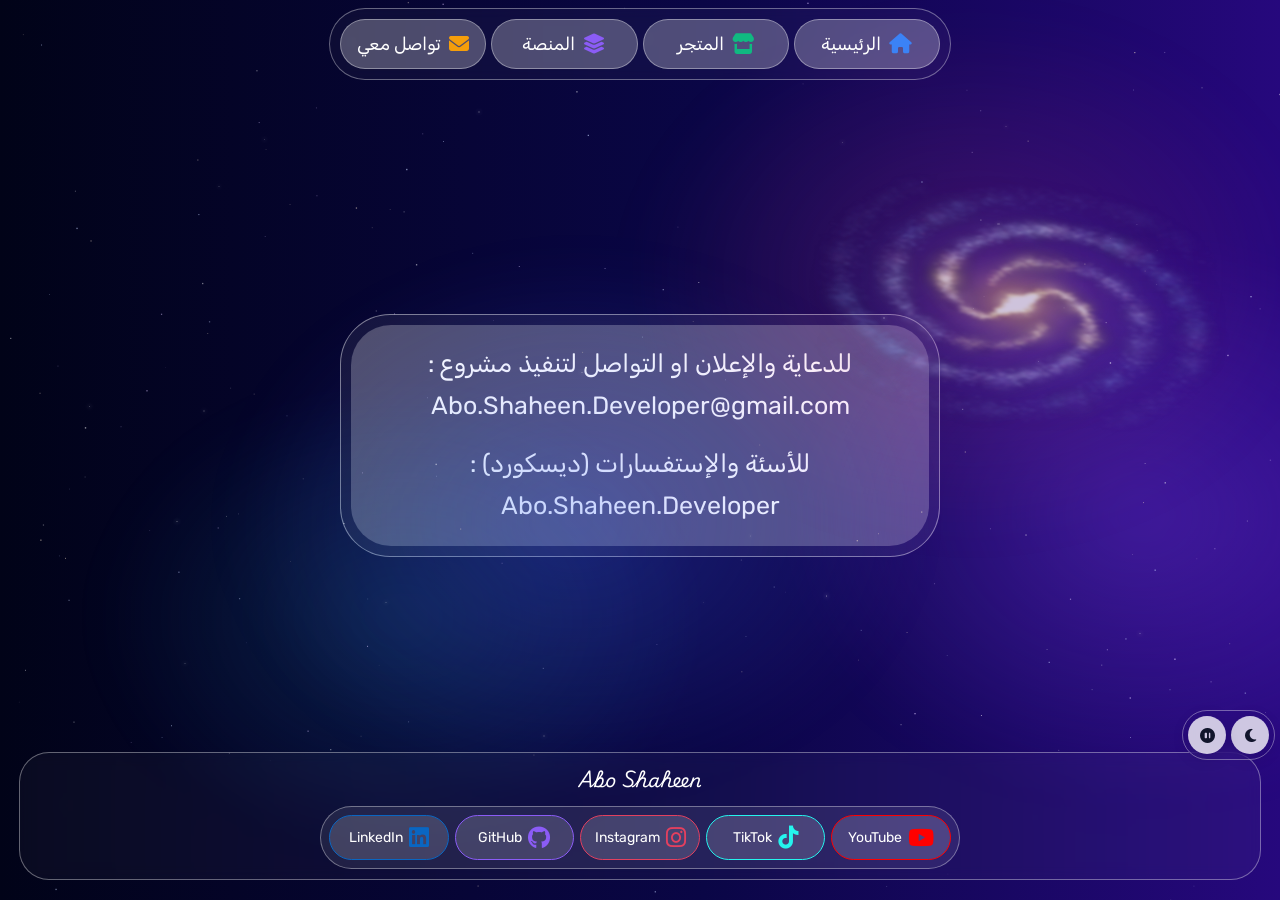
==== contact.html @ 3ba44a8e "Add files via upload" ====
<!DOCTYPE html>
<html lang="ar" dir="rtl">

<head>
    <meta charset="UTF-8">
    <meta name="viewport" content="width=device-width, initial-scale=1">
    <title>تواصل معي | Abo Shaheen</title>
    <meta name="description" content="تواصل مع Abo Shaheen مطور واجهات أمامية للمواقع الإلكترونية.">
    <meta name="theme-color" content="#000633">
    <link rel="icon" type="image/png" href="img/logo.png">

    <link rel="preconnect" href="https://fonts.googleapis.com">
    <link rel="preconnect" href="https://fonts.gstatic.com" crossorigin>
    <link rel="stylesheet"
        href="https://fonts.googleapis.com/css2?family=Playwrite+DK+Loopet:wght@100..400&family=Rubik:wght@300..900&display=swap">
    <link rel="stylesheet" href="https://cdnjs.cloudflare.com/ajax/libs/font-awesome/6.5.1/css/all.min.css">

    <link rel="stylesheet" href="style.css">
</head>

<body>
    <!-- ===== خلفية الفضاء: سُدم + غبار نجوم + مجرة درب التبانة (بيرسمهم script.js) ===== -->
    <div class="cosmos" aria-hidden="true">
        <div class="cosmos__nebulae"></div>
        <canvas class="cosmos__dust"></canvas>
        <div class="cosmos__body cosmos__body--galaxy"><div class="cosmos__tilt"><canvas class="cosmos__canvas"></canvas></div></div>
    </div>

    <!-- ===== النجوم (بيولّدها script.js) ===== -->
    <div class="stars" aria-hidden="true"></div>

    <!-- ===== الهيدر (نفس هيدر الرئيسية) ===== -->
    <header class="site-header">
        <button class="site-header__button site-header__button--home" type="button" data-nav="home"><i class="site-header__icon fa-solid fa-house" aria-hidden="true"></i><span class="site-header__label">الرئيسية</span></button>
        <button class="site-header__button site-header__button--store" type="button" data-nav="store"><i class="site-header__icon fa-solid fa-store" aria-hidden="true"></i><span class="site-header__label">المتجر</span></button>
        <button class="site-header__button site-header__button--platform" type="button" data-nav="platform"><i class="site-header__icon fa-solid fa-layer-group" aria-hidden="true"></i><span class="site-header__label">المنصة</span></button>
        <button class="site-header__button site-header__button--contact" type="button" data-nav="contact"><i class="site-header__icon fa-solid fa-envelope" aria-hidden="true"></i><span class="site-header__label">تواصل معي</span></button>
    </header>

    <!-- ===== المحتوى (فاضي حاليًا) ===== -->
    <main class="site-main site-main--contact">
        <div class="glass">
            <div class="card">
                <p>للدعاية والإعلان او التواصل لتنفيذ مشروع : Abo.Shaheen.Developer@gmail.com</p>
                <p> للأسئة والإستفسارات (ديسكورد) : Abo.Shaheen.Developer</p>
            </div>
        </div>
    </main>

    <!-- ===== الفوتر (نفس فوتر الرئيسية) - ثابت في آخر الصفحة، وبيظهر مع الهيدر في نفس اللحظة ===== -->
    <footer class="site-footer site-footer--fixed">
        <h3 class="site-footer__title">Abo Shaheen</h3>
        <div class="social-bar">
            <button class="social-bar__button social-bar__button--youtube" type="button" data-social="youtube"><i class="social-bar__icon fa-brands fa-youtube" aria-hidden="true"></i><span class="social-bar__label">YouTube</span></button>
            <button class="social-bar__button social-bar__button--tiktok" type="button" data-social="tiktok"><i class="social-bar__icon fa-brands fa-tiktok" aria-hidden="true"></i><span class="social-bar__label">TikTok</span></button>
            <button class="social-bar__button social-bar__button--instagram" type="button" data-social="instagram"><i class="social-bar__icon fa-brands fa-instagram" aria-hidden="true"></i><span class="social-bar__label">Instagram</span></button>
            <button class="social-bar__button social-bar__button--github" type="button" data-social="github"><i class="social-bar__icon fa-brands fa-github" aria-hidden="true"></i><span class="social-bar__label">GitHub</span></button>
            <button class="social-bar__button social-bar__button--linkedin" type="button" data-social="linkedin"><i class="social-bar__icon fa-brands fa-linkedin" aria-hidden="true"></i><span class="social-bar__label">LinkedIn</span></button>
        </div>
    </footer>

    <!-- أزرار تبديل الثيم + إيقاف/تشغيل التأثيرات (نفس الرئيسية) -->
    <div class="floating-toolbar floating-toolbar--contact">
        <button class="floating-toolbar__button floating-toolbar__button--theme" type="button" aria-label="تفعيل الوضع الداكن" title="تبديل الوضع" data-action="toggle-theme"><i class="fa-solid fa-moon" aria-hidden="true"></i></button>
        <button class="floating-toolbar__button floating-toolbar__button--effects" type="button" aria-label="إيقاف التأثيرات" aria-pressed="false" title="إيقاف التأثيرات" data-action="toggle-effects"><i class="fa-solid fa-circle-pause" aria-hidden="true"></i></button>
    </div>

    <script src="script.js" defer></script>
</body>

</html>
---- style.css ----
/* ==========================================================================
    - ملف التنسيق الرئيسي (للصفحة الرئيسية وصفحة التواصل)
   الفهرس:
   1) المتغيرات          2) الأساسيات           3) الهيدر
   4) البطاقة التعريفية (Hero) + أيقونات التقنيات
   5) الأقسام (المشاريع / الخدمات / المهارات) + سلايدر المشاريع
   6) الفوتر             7) الأزرار العائمة      8) النجوم
   9) الثيم الداكن       10) ظهور العناصر عند السكرول
   11) الحركات (Keyframes)   12) تقليل الحركة    13) التجاوب (Media Queries)
   ملاحظة: كل سطر عليه كومنت يشرحه، وفي الـ media queries الكومنت بيذكر المقاس.
   ========================================================================== */


/* ==========================================================================
   1) المتغيرات
   ========================================================================== */
:root {
    --intro-delay: .5s;                                  /* تأخير بداية كل أنيميشن الدخول عند فتح الصفحة (كل المقاسات) */
    --theme-duration: .95s;                              /* مدة تحول الثيم بين الفاتح والداكن (كل المقاسات) */

    --unit: max(.3px, min(calc((100vw - 32px) * .00167), calc((100svh - 340px) * .00168), .92px)); /* وحدة التناسب: بتتحسب من عرض وارتفاع الشاشة معًا فيظهر الهيرو كله دايمًا (موبايل / تابلت بالطول) */
    --hero-text-width: clamp(260px, 36vw, 420px);        /* عرض عمود الاسم والوصف في الهيرو */

    --font-body: "Rubik", sans-serif;                    /* خط النصوص العامة */
    --font-brand: "Playwrite DK Loopet", cursive;        /* خط الاسم / الشعار */

    --glass-bg: rgba(255, 255, 255, .034);               /* خلفية الزجاج الشفافة */
    --glass-border: 1px solid rgba(255, 255, 255, .363); /* حدود الزجاج */
    --glass-blur: blur(7px);                             /* تغبيش خلفية الزجاج */

    --surface-card: rgba(255, 255, 255, .616);           /* لون البطاقات الفاتحة داخل الأقسام */
    --surface-panel: rgba(255, 255, 255, .555);          /* لون لوحة المهارات والعناوين */

    --section-glow: 0 100px 1000000px rgb(1, 90, 255);   /* توهج أزرق خلف لوحة المهارات */
    --gradient-button: linear-gradient(to left, blue, rgb(0, 153, 255)); /* تدرج أزرار الزيارة والأسهم */
    --ease-out: cubic-bezier(.22, 1, .36, 1);            /* منحنى حركة ناعم في آخره */

    --section-width: 85%;                                /* عرض كل قسم (مشاريع / خدمات + مهارات) من عرض المحتوى */
    --section-gap: 120px;                                /* المسافة الرأسية بين الأقسام (بتسيب مكان لعنوان القسم العائم) */
    --row-gap: 24px;                                     /* المسافة الأفقية القريبة بين الخدمات والمهارات على الشاشات العريضة */
}


/* ==========================================================================
   2) الأساسيات
   ========================================================================== */

/* ضبط الصندوق لكل العناصر */
*,
*::before,
*::after {
    box-sizing: border-box;                              /* العرض يشمل الحشو والحدود */
}

/* عنصر الصفحة الأساسي: خلفية + إخفاء شريط التمرير */
html {
    overflow-x: hidden;                                  /* منع السكرول الأفقي للصفحة كلها */
    scrollbar-width: none;                               /* إخفاء شريط التمرير في Firefox */
    -ms-overflow-style: none;                            /* إخفاء شريط التمرير في Edge القديم */
    position: relative;                                  /* مرجع لطبقات الخلفية */
    isolation: isolate;                                  /* عزل الطبقات عشان الخلفية تفضل تحت المحتوى */
    background: #000633;                                 /* لون احتياطي لحد ما التدرج يتحمل */
    color: white;                                        /* لون النص الافتراضي */
}

/* إخفاء شريط التمرير في Chrome / Safari / Edge */
html::-webkit-scrollbar {
    display: none;                                       /* إخفاء الشريط */
    width: 0;                                            /* عرض صفر */
    height: 0;                                           /* ارتفاع صفر */
}

/* طبقتان للخلفية حتى يتغير التدرج نفسه بسلاسة عند تبديل الثيم */
html::before,
html::after {
    content: "";                                         /* لازم عشان العنصر الوهمي يظهر */
    position: fixed;                                     /* ثابتة مع الشاشة */
    inset: 0;                                            /* تغطي الشاشة كلها */
    z-index: -1;                                         /* خلف كل المحتوى */
    pointer-events: none;                                /* ما تمنعش الضغط على اللي فوقها */
    transition: opacity var(--theme-duration) ease;      /* تبديل ناعم بين الخلفيتين */
}

/* خلفية الثيم الفاتح (الأزرق) */
html::before {
    background: linear-gradient(to right, rgb(1, 3, 24), rgb(10, 6, 70) 55%, rgb(38, 8, 125)); /* تدرج فضاء عميق */
    opacity: 1;                                          /* ظاهرة في الثيم الفاتح */
}

/* خلفية الثيم الداكن */
html::after {
    background: linear-gradient(to right, #050713, #11152c 55%, #17102e); /* تدرج داكن */
    opacity: 0;                                          /* مخفية في الثيم الفاتح */
}

/* الجسم: عمود طويل بحيث الفوتر ينزل لآخر الصفحة */
body {
    display: flex;                                       /* ترتيب مرن */
    flex-direction: column;                              /* العناصر تحت بعض */
    min-height: 100vh;                                   /* أقل ارتفاع = الشاشة (احتياطي للمتصفحات القديمة) */
    min-height: 100svh;                                  /* ارتفاع الشاشة الصغير الثابت على الموبايل */
    margin: 0;                                           /* إلغاء الهامش الافتراضي */
    font-family: var(--font-body);                       /* خط النصوص */
}

/* الأزرار ترث خط الصفحة */
button {
    font-family: inherit;                                /* نفس خط الصفحة */
}

/* الصور ما تتعداش عرض حاويتها */
img {
    max-width: 100%;                                     /* ما تزيدش عن عرض الحاوية */
    height: auto;                                        /* الحفاظ على النسبة */
}

/* المحتوى الرئيسي: بيدفع الفوتر لآخر الصفحة */
.site-main {
    flex: 1 0 auto;                                      /* ياخد المساحة الفاضية ولا ينكمش */
}


/* ==========================================================================
   3) الهيدر
   ========================================================================== */

/* الحاوية الزجاجية الثابتة أعلى الصفحة */
.site-header {
    position: fixed;                                     /* ثابت أعلى الشاشة */
    inset-block-start: 8px;                              /* مسافة 8px من الحافة العلوية */
    inset-inline: 0;                                     /* ممتد أفقيًا عشان margin:auto يوسّطه */
    z-index: 9999;                                       /* فوق كل العناصر */
    width: min(97%, 622px);                              /* موبايل: 97% من العرض، وأقصى عرض 622px */
    height: 64px;                                        /* موبايل (الأساس): ارتفاع 64px */
    margin-inline: auto;                                 /* توسيط أفقي */
    padding: 8px;                                        /* موبايل: حشو 8px */
    display: grid;                                       /* شبكة للأزرار */
    grid-template-columns: repeat(4, 1fr);               /* 4 أزرار بنفس العرض */
    gap: 4px;                                            /* موبايل: مسافة 4px بين الأزرار */
    background: var(--glass-bg);                         /* خلفية زجاجية */
    border: var(--glass-border);                         /* حدود زجاجية */
    backdrop-filter: var(--glass-blur);                  /* تغبيش اللي ورا الهيدر */
    border-radius: 70px;                                 /* حواف دائرية بالكامل */
    animation: header-slide-down .8s var(--ease-out) var(--intro-delay) both; /* ينزل من فوق عند فتح الصفحة */
}

/* زر الهيدر (أيقونة + نص) */
.site-header__button {
    --accent: #888;                                      /* لون الزر الافتراضي (كل زر بيغيّره تحت) */
    position: relative;                                  /* مرجع لتعبئة اللون */
    display: inline-flex;                                /* ترتيب مرن */
    flex-direction: column;                              /* موبايل (الأساس): الأيقونة فوق النص */
    align-items: center;                                 /* توسيط أفقي */
    justify-content: center;                             /* توسيط رأسي */
    gap: 1px;                                            /* موبايل: مسافة 1px بين الأيقونة والنص */
    min-width: 0;                                        /* يسمح بالانكماش داخل الشبكة */
    margin: 0;                                           /* بدون هامش */
    padding: 3px 2px;                                    /* موبايل: حشو صغير */
    font-size: 11px;                                     /* موبايل: خط 11px */
    color: white;                                        /* لون النص */
    background: rgba(255, 255, 255, .26);                /* خلفية الزر */
    border: 1px solid rgba(255, 255, 255, .363);         /* حدود الزر */
    border-radius: 22px;                                 /* موبايل: حواف 22px */
    cursor: pointer;                                     /* مؤشر اليد */
    overflow: hidden;                                    /* قص تعبئة اللون داخل الزر */
    z-index: 0;                                          /* طبقة محلية للتعبئة */
    transition: transform .3s ease, box-shadow .3s ease, color .3s ease; /* حركة الهوفر */
    animation: button-slide-down .8s var(--ease-out) backwards; /* ينزل بعد الهيدر (backwards عشان الهوفر يشتغل بعد الانتهاء) */
}

/* ألوان أزرار الهيدر */
.site-header__button--home { --accent: #3b82f6; }        /* الرئيسية: أزرق */
.site-header__button--store { --accent: #10b981; }       /* المتجر: أخضر */
.site-header__button--platform { --accent: #8b5cf6; }    /* المنصة: بنفسجي */
.site-header__button--contact { --accent: #f59e0b; }     /* تواصل معي: برتقالي */

/* تعبئة اللون من فوق لتحت عند الهوفر */
.site-header__button::before {
    content: "";                                         /* عنصر وهمي للتعبئة */
    position: absolute;                                  /* فوق الزر */
    inset: 0;                                            /* يغطي الزر كله */
    background: var(--accent);                           /* لون الزر */
    transform: translateY(-101%);                        /* مخفي فوق الزر */
    transition: transform .35s ease;                     /* نزول ناعم */
    z-index: -1;                                         /* خلف النص والأيقونة */
}

/* أيقونة زر الهيدر */
.site-header__icon {
    font-size: 16px;                                     /* موبايل: أيقونة 16px */
    color: var(--accent);                                /* بلون الزر */
    transition: transform .4s cubic-bezier(.34, 1.56, .64, 1), color .3s ease; /* ارتداد خفيف عند الهوفر */
}

/* الهوفر: الزر ينزل شوية ويتلون */
.site-header__button:hover {
    transform: translateY(3px);                          /* ينزل 3px */
    color: #fff;                                         /* نص أبيض */
    box-shadow: 0 6px 18px color-mix(in srgb, var(--accent) 50%, transparent); /* ظل بلون الزر */
}

/* الهوفر: التعبئة تنزل لمكانها */
.site-header__button:hover::before {
    transform: translateY(0);                            /* التعبئة تغطي الزر */
}

/* الهوفر: الأيقونة تكبر وتلف */
.site-header__button:hover .site-header__icon {
    color: #fff;                                         /* أيقونة بيضاء */
    transform: scale(1.25) rotate(12deg);                /* تكبير + دوران خفيف */
}

/* الضغط على الزر */
.site-header__button:active {
    transform: translateY(1px) scale(.97);               /* انضغاط بسيط */
}

/* نزول الأزرار بالتتابع بعد الهيدر */
.site-header__button:nth-child(1) { animation-delay: calc(var(--intro-delay) + .25s); } /* الزر الأول */
.site-header__button:nth-child(2) { animation-delay: calc(var(--intro-delay) + .33s); } /* الزر التاني */
.site-header__button:nth-child(3) { animation-delay: calc(var(--intro-delay) + .41s); } /* الزر التالت */
.site-header__button:nth-child(4) { animation-delay: calc(var(--intro-delay) + .49s); } /* الزر الرابع */


/* ==========================================================================
   4) البطاقة التعريفية (Hero)
   ========================================================================== */

/* الحاوية: الصورة فوق والاسم والوصف تحتها (موبايل وتابلت بالطول) */
.hero {
    /* قيم التقدّم مع السكرول (0 → 1) بيحدّثها script.js */
    --subtitle-progress: 0;                              /* اختفاء الوصف */
    --title-progress: 0;                                 /* اختفاء العنوان */
    --portrait-progress: 0;                              /* اختفاء الدائرة والصورة */
    --icons-retract: 0;                                  /* رجوع الأيقونات للدائرة */
    --icons-fade: 0;                                     /* اختفاء الأيقونات */

    position: sticky;                                    /* الهيرو يفضل ثابت والمحتوى يطلع فوقه */
    top: 0;                                              /* ثابت عند أعلى الشاشة */
    z-index: 1;                                          /* تحت المحتوى (z-index:2) */
    pointer-events: none;                                /* ما يمنعش الضغط على اللي فوقه */

    display: flex;                                       /* ترتيب مرن */
    flex-direction: column;                              /* موبايل: العناصر تحت بعض */
    align-items: center;                                 /* توسيط أفقي */
    justify-content: start;                              /* البداية من فوق */
    min-height: 100vh;                                   /* ارتفاع الشاشة كاملًا (احتياطي) */
    min-height: 100svh;                                  /* ارتفاع الشاشة الثابت على الموبايل */
    overflow-x: clip;                                    /* الهالة الواسعة ما تعملش سكرول أفقي */
    padding: calc(92px + 135 * var(--unit)) 16px 16px;   /* فوق: مكان الهيدر + مكان طلوع الأيقونات فوق الدائرة */
    text-align: center;                                  /* موبايل: النص في المنتصف */
}

/* الدائرة اللي فيها الشخص */
.hero__portrait {
    order: 1;                                            /* موبايل: الدائرة أول عنصر */
    position: relative;                                  /* مرجع للأيقونات والهالة */
    display: grid;                                       /* شبكة لتثبيت الصورة في الأسفل */
    justify-content: start;                              /* محاذاة أفقية */
    align-content: end;                                  /* الصورة ملزوقة في أسفل الدائرة */
    box-sizing: content-box;                             /* عشان قطر الدائرة = المقاس المحسوب بالضبط */
    width: calc(450 * var(--unit));                      /* قطر الدائرة بوحدة التناسب */
    height: calc(450 * var(--unit));                     /* نفس العرض = دائرة */
    margin: 0 auto 36px;                                 /* موبايل: توسيط + 36px تحتها */
    border: 5px solid transparent;                       /* مكان الحدود (شكلها مرسوم في ::after عشان تتضبب لوحدها) */
    border-radius: 50%;                                  /* شكل دائري */
    opacity: 0;                                          /* مخفية قبل أنيميشن الدخول */
    animation: portrait-rise 1s calc(1s + var(--intro-delay)) forwards; /* تظهر وتطلع لفوق */
    transform-origin: 50% 55%;                           /* مركز التصغير مع السكرول */
    scale: calc(1 - .5 * var(--portrait-progress));      /* تصغر مع السكرول */
    --portrait-fx: blur(calc(var(--portrait-progress) * 16px)) opacity(calc(1 - var(--portrait-progress))); /* تتبلور وتختفي مع السكرول (بتتطبق على اللي جواها واحد واحد مش على الدائرة نفسها، عشان زجاج الدائرة يشوف المجرة اللي وراها) */
    will-change: scale;                                  /* تحسين الأداء للحركة */
}

/* زجاج الدائرة (الخلفية + الحدود): بيغبّش اللي وراه (المجرة والسدم والنجوم) والصورة والأيقونات تفضل واضحة */
.hero__portrait::after {
    --circle-blur: 14px;                                 /* درجة تغبيش اللي ورا الدائرة: زوّدها أو قلّلها من هنا */
    content: "";                                         /* عنصر وهمي للدائرة */
    position: absolute;                                  /* داخل الدائرة */
    inset: -5px;                                         /* يغطي مكان الحدود بالظبط */
    z-index: -1;                                         /* خلف الصورة والأيقونات والهالة */
    box-sizing: border-box;                              /* الحدود جوه المقاس */
    border: 5px solid rgba(255, 255, 255, .288);         /* حدود الدائرة */
    border-radius: 50%;                                  /* شكل دائري */
    background: rgba(255, 255, 255, .103);               /* لون الدائرة الشفاف */
    -webkit-backdrop-filter: blur(var(--circle-blur));   /* تغبيش اللي ورا الدائرة (سفاري) */
    backdrop-filter: blur(var(--circle-blur));           /* تغبيش اللي ورا الدائرة */
    opacity: calc(1 - var(--portrait-progress));         /* تختفي مع السكرول */
    pointer-events: none;                                /* ما تمنعش الضغط */
}

/* هالة بيضاء ناعمة منبعثة من خلف الشخصية */
.hero__portrait::before {
    content: "";                                         /* عنصر وهمي للهالة */
    position: absolute;                                  /* داخل الدائرة */
    left: 50%;                                           /* منتصف أفقي */
    top: 46%;                                            /* أعلى شوية من المنتصف */
    z-index: 0;                                          /* خلف الصورة */
    width: 260%;                                         /* هالة أكبر من الدائرة بكتير */
    aspect-ratio: 1;                                     /* مربع = دائرة بعد الـ radius */
    translate: -50% -50%;                                /* توسيط تام */
    border-radius: 50%;                                  /* شكل دائري */
    pointer-events: none;                                /* ما تمنعش الضغط */
    background: radial-gradient(closest-side,
        rgba(255, 255, 255, .34) 0%,
        rgba(255, 255, 255, .26) 18%,
        rgba(255, 255, 255, .16) 38%,
        rgba(255, 255, 255, .08) 58%,
        rgba(255, 255, 255, .03) 78%,
        rgba(255, 255, 255, 0) 100%);                    /* تدرج إشعاعي بيتلاشى للأطراف */
    opacity: 0;                                          /* مخفية قبل الدخول */
    animation:
        glow-in 1.4s calc(1s + var(--intro-delay)) ease forwards,
        glow-pulse 6s ease-in-out calc(2.4s + var(--intro-delay)) infinite alternate; /* ظهور ثم نبض مستمر */
    filter: opacity(calc(1 - var(--portrait-progress))); /* تختفي مع السكرول */
}

/* نسخة بيضاء مبلورة من الشخصية: توهج يتبع حدود الجسم */
.hero__glow {
    position: absolute;                                  /* فوق الدائرة */
    left: 50%;                                           /* منتصف أفقي */
    bottom: 0;                                           /* ملزوقة في أسفل الدائرة */
    z-index: 1;                                          /* تحت الصورة الأصلية */
    width: calc(450 * var(--unit));                      /* نفس عرض الصورة */
    margin-left: calc(-225 * var(--unit));               /* نص العرض لتوسيطها */
    border-radius: 0 0 calc(270 * var(--unit)) calc(270 * var(--unit)); /* حواف سفلية دائرية */
    pointer-events: none;                                /* ما تمنعش الضغط */
    filter: brightness(0) invert(1) blur(calc(46 * var(--unit))) var(--portrait-fx); /* أبيض + تغبيش + تبلور واختفاء مع السكرول */
    --glow-opacity: .3;                                  /* الشفافية النهائية للتوهج */
    opacity: 0;                                          /* مخفية قبل الدخول */
    animation: glow-in 1.4s calc(1s + var(--intro-delay)) ease forwards; /* تظهر بنعومة */
    transform-origin: 50% 100%;                          /* التصغير من أسفل */
    scale: calc(1 - .12 * var(--portrait-progress));     /* تصغر مع السكرول */
    translate: 0 calc(var(--portrait-progress) * 18 * var(--unit)); /* تنزل جوه الدائرة مع السكرول */
}

/* صورة الشخص */
.hero__photo {
    position: relative;                                  /* فوق التوهج */
    z-index: 2;                                          /* أعلى طبقة داخل الدائرة */
    width: calc(450 * var(--unit));                      /* عرض الصورة بوحدة التناسب */
    border-radius: 0 0 calc(270 * var(--unit)) calc(270 * var(--unit)); /* حواف سفلية دائرية */
    opacity: 0;                                          /* مخفية قبل الدخول */
    animation: fade-in 1s calc(1s + var(--intro-delay)) forwards; /* تظهر بنعومة */
    transform-origin: 50% 100%;                          /* التصغير من أسفل */
    scale: calc(1 - .12 * var(--portrait-progress));     /* تصغر مع السكرول */
    translate: 0 calc(var(--portrait-progress) * 18 * var(--unit)); /* تغوص جوه الدائرة */
    filter: blur(calc(var(--portrait-progress) * 6px)) var(--portrait-fx); /* تتبلور وتختفي مع السكرول */
    will-change: scale, translate, filter;               /* تحسين الأداء للحركة */
}

/* اسم المطور */
.hero__title {
    --slide-from: 60px;                                  /* مسافة الدخول الجانبي */
    order: 2;                                            /* موبايل: تحت الدائرة */
    position: relative;                                  /* عشان right / top يشتغلوا */
    right: 0;                                            /* بدون إزاحة (الإزاحة في الشاشات العريضة) */
    z-index: 3;                                          /* فوق الدائرة */
    margin: 0 0 8px;                                     /* موبايل: 8px تحته */
    font-family: var(--font-brand);                      /* خط الشعار */
    font-size: clamp(24px, 6vw, 40px);                   /* موبايل: حجم مرن من 24 لـ 40px */
    line-height: 1.25;                                   /* ارتفاع السطر */
    opacity: 0;                                          /* مخفي قبل الدخول */
    animation: slide-in .7s calc(1s + var(--intro-delay)) forwards; /* يدخل من الجنب */
    padding-bottom: 40px;                                /* مسافة تحت الاسم قبل الوصف */
    transform-origin: 50% 50%;                           /* مركز التصغير */
    scale: calc(1 - .45 * var(--title-progress));        /* يصغر مع السكرول */
    filter: blur(calc(var(--title-progress) * 10px)) opacity(calc(1 - var(--title-progress))); /* يتبلور ويختفي */
    will-change: scale, filter;                          /* تحسين الأداء للحركة */
}

/* الوصف تحت الاسم */
.hero__subtitle {
    --slide-from: 100px;                                 /* مسافة الدخول الجانبي */
    order: 3;                                            /* موبايل: آخر عنصر */
    position: relative;                                  /* عشان right / top يشتغلوا */
    right: 0;                                            /* بدون إزاحة (الإزاحة في الشاشات العريضة) */
    z-index: 3;                                          /* فوق الدائرة */
    max-width: 100%;                                     /* ما يتعداش عرض الشاشة */
    margin: 0;                                           /* بدون هامش */
    font-size: clamp(14px, 3.8vw, 22px);                 /* موبايل: حجم مرن من 14 لـ 22px */
    font-weight: 700;                                    /* خط عريض */
    line-height: 1.6;                                    /* ارتفاع السطر */
    text-wrap: balance;                                  /* توزيع متوازن للأسطر */
    opacity: 0;                                          /* مخفي قبل الدخول */
    animation: slide-in .7s calc(1.1s + var(--intro-delay)) forwards; /* يدخل من الجنب */
    transform-origin: 50% 50%;                           /* مركز التصغير */
    scale: calc(1 - .45 * var(--subtitle-progress));     /* يصغر مع السكرول */
    filter: blur(calc(var(--subtitle-progress) * 10px)) opacity(calc(1 - var(--subtitle-progress))); /* يتبلور ويختفي */
    will-change: scale, filter;                          /* تحسين الأداء للحركة */
}

/* بعد ما الهيرو يختفي تمامًا: نوقف رسمه */
.hero.is-gone {
    visibility: hidden;                                  /* إخفاء كامل لتوفير الأداء */
}


/* ---------- أيقونات التقنيات العائمة حول الشخص ---------- */

/* قائمة الأيقونات */
.tech-icons {
    position: absolute;                                  /* بنفس مساحة الدائرة (الأيقونات بتتوضع بالنسبة لها) */
    inset: 0;                                            /* يغطي الدائرة بالظبط */
    z-index: 2;                                          /* نفس ترتيب الأيقونات قبل كده */
    margin: 0;                                           /* بدون هامش */
    padding: 0;                                          /* بدون حشو */
    list-style: none;                                    /* إخفاء النقاط */
    filter: var(--portrait-fx);                          /* تتبلور وتختفي مع السكرول */
}

/* الأيقونة الواحدة (مواضعها الخاصة في الكلاسات الملونة تحت) */
.tech-icon {
    --entrance-duration: 2.6s;                           /* مدة الظهور (بطيئة) */
    --entrance-delay: calc(1.3s + var(--intro-delay));   /* بداية الظهور: نفس الوقت للكل */
    position: absolute;                                  /* داخل الدائرة */
    left: 50%;                                           /* تبدأ من المنتصف */
    top: 50%;                                            /* تبدأ من المنتصف */
    z-index: 2;                                          /* فوق الدائرة */
    width: calc(var(--size) * var(--unit));              /* عرض الأيقونة بوحدة التناسب */
    height: calc(var(--size) * var(--unit));             /* ارتفاع الأيقونة بوحدة التناسب */
    margin: calc(var(--size) * var(--unit) / -2) 0 0 calc(var(--size) * var(--unit) / -2); /* توسيط تام على المنتصف */
    opacity: 0;                                          /* مخفية قبل الدخول */
    animation: tech-emerge var(--entrance-duration) cubic-bezier(.25, .8, .25, 1) var(--entrance-delay) forwards; /* تخرج من الشخص لمكانها */
    translate: calc(var(--to-x) * var(--unit) * -1 * var(--icons-retract))
               calc(var(--to-y) * var(--unit) * -1 * var(--icons-retract)); /* ترجع للمركز مع السكرول */
    scale: calc(1 - .6 * var(--icons-retract));          /* وتصغر مع السكرول */
}

/* ضبابية في الأول وبعدين وضوح */
.tech-icon__entrance {
    display: block;                                      /* يملأ الأيقونة */
    width: 100%;                                         /* عرض كامل */
    height: 100%;                                        /* ارتفاع كامل */
    animation: tech-focus var(--entrance-duration) cubic-bezier(.25, .8, .25, 1) var(--entrance-delay) backwards; /* من ضبابي لواضح */
}

/* حركة عائمة دايمة تبدأ بعد انتهاء الظهور */
.tech-icon__floating {
    display: block;                                      /* يملأ الأيقونة */
    width: 100%;                                         /* عرض كامل */
    height: 100%;                                        /* ارتفاع كامل */
    animation: tech-float var(--float-duration) ease-in-out calc(var(--entrance-delay) + var(--entrance-duration)) infinite alternate; /* طفو مستمر */
    opacity: calc(1 - var(--icons-fade));                /* اختفاء بالشفافية فقط مع السكرول */
}

/* صورة الأيقونة */
.tech-icon__image {
    display: block;                                      /* إزالة فراغ السطر */
    width: 100%;                                         /* عرض كامل */
    height: 100%;                                        /* ارتفاع كامل */
    filter:
        drop-shadow(0 6px 12px color-mix(in srgb, var(--accent) 70%, transparent))
        drop-shadow(0 0 10px color-mix(in srgb, var(--accent) 45%, transparent)); /* ظل وتوهج بلون الأيقونة */
}

/* حواف ناعمة لشعارات JS و TS */
.tech-icon__image--rounded {
    border-radius: 18%;                                  /* تدوير الحواف */
}

/* مواضع وألوان كل أيقونة: --from = نقطة البداية داخل الدائرة | --to = المكان النهائي | --size = الحجم | --float-* = حركة الطفو */
.tech-icon--react {
    --from-x: -163; --from-y: -97;                       /* بداية React */
    --to-x: -248; --to-y: -148;                          /* نهاية React */
    --size: 58;                                          /* حجم React */
    --accent: #61dafb;                                   /* لون توهج React */
    --float-y: 7; --float-x: 3; --float-rotation: 2deg; --float-duration: 5.6s; /* طفو React */
}

.tech-icon--nodejs {
    --from-x: -102; --from-y: -160;                      /* بداية Node.js */
    --to-x: -150; --to-y: -235;                          /* نهاية Node.js */
    --size: 46;                                          /* حجم Node.js */
    --accent: #6cc24a;                                   /* لون توهج Node.js */
    --float-y: 6; --float-x: -3; --float-rotation: -2deg; --float-duration: 6.4s; /* طفو Node.js */
}

.tech-icon--git {
    --from-x: 96; --from-y: -164;                        /* بداية Git */
    --to-x: 135; --to-y: -230;                           /* نهاية Git */
    --size: 46;                                          /* حجم Git */
    --accent: #f1502f;                                   /* لون توهج Git */
    --float-y: 6; --float-x: 3; --float-rotation: 2deg; --float-duration: 5.8s; /* طفو Git */
}

.tech-icon--html {
    --from-x: 166; --from-y: -93;                        /* بداية HTML */
    --to-x: 235; --to-y: -132;                           /* نهاية HTML */
    --size: 56;                                          /* حجم HTML */
    --accent: #e44d26;                                   /* لون توهج HTML */
    --float-y: 7; --float-x: -3; --float-rotation: -2deg; --float-duration: 6.6s; /* طفو HTML */
}

.tech-icon--javascript {
    --from-x: -187; --from-y: -31;                       /* بداية JavaScript */
    --to-x: -270; --to-y: -45;                           /* نهاية JavaScript */
    --size: 50;                                          /* حجم JavaScript */
    --accent: #f7df1e;                                   /* لون توهج JavaScript */
    --float-y: 6; --float-x: 3; --float-rotation: 2deg; --float-duration: 5.2s; /* طفو JavaScript */
}

.tech-icon--typescript {
    --from-x: 189; --from-y: 14;                         /* بداية TypeScript */
    --to-x: 272; --to-y: 20;                             /* نهاية TypeScript */
    --size: 50;                                          /* حجم TypeScript */
    --accent: #3178c6;                                   /* لون توهج TypeScript */
    --float-y: 6; --float-x: -3; --float-rotation: 2deg; --float-duration: 6.2s; /* طفو TypeScript */
}

.tech-icon--python {
    --from-x: -175; --from-y: 75;                        /* بداية Python */
    --to-x: -245; --to-y: 105;                           /* نهاية Python */
    --size: 56;                                          /* حجم Python */
    --accent: #4b8bbe;                                   /* لون توهج Python */
    --float-y: 7; --float-x: 3; --float-rotation: -2deg; --float-duration: 5.9s; /* طفو Python */
}

.tech-icon--css {
    --from-x: 154; --from-y: 111;                        /* بداية CSS */
    --to-x: 215; --to-y: 155;                            /* نهاية CSS */
    --size: 54;                                          /* حجم CSS */
    --accent: #2d79f3;                                   /* لون توهج CSS */
    --float-y: 6; --float-x: -3; --float-rotation: 2deg; --float-duration: 5.5s; /* طفو CSS */
}


/* ==========================================================================
   5) الأقسام (المشاريع / الخدمات / المهارات)
   ========================================================================== */

/* حاوية كل الأقسام: بتطلع فوق الهيرو */
.site-main__content {
    display: grid;                                       /* الأقسام تحت بعض */
    gap: var(--section-gap);                             /* مسافة رأسية بين الأقسام */
    width: min(100% - 2 * clamp(.75rem, 3vw, 2.5rem), 1900px); /* عرض مرن بهامش جانبي من 12 لـ 40px وأقصى عرض 1900px */
    margin-inline: auto;                                 /* توسيط أفقي */
    padding-block: 90px 3rem;                            /* 90px فوق (مكان عنوان القسم) و 3rem تحت */
    position: relative;                                  /* عشان z-index يشتغل */
    z-index: 2;                                          /* المحتوى يطلع فوق الهيرو */
}

/* القسم الواحد (المشاريع). عرضه من المتغير المشترك --section-width */
.section {
    position: relative;                                  /* مرجع لعنوان القسم العائم */
    min-width: 0;                                        /* يسمح بالانكماش داخل الشبكة */
    width: var(--section-width);                         /* نفس عرض المشاريع بالظبط */
    margin-inline: auto;                                 /* توسيط أفقي = نفس مسافة حدود المتصفح */
}

/* صف الخدمات + المهارات: بنفس عرض المشاريع وبنفس مسافة الحدود */
.sections-row {
    display: grid;                                       /* شبكة */
    grid-template-columns: minmax(0, 1fr);               /* موبايل / تابلت: عمود واحد (تحت بعض) */
    gap: var(--section-gap);                             /* مسافة رأسية تكفي عنوان القسم العائم */
    width: var(--section-width);                         /* نفس عرض قسم المشاريع */
    min-width: 0;                                        /* يسمح بالانكماش */
    margin-inline: auto;                                 /* توسيط أفقي = نفس مسافة حدود المتصفح */
}

/* داخل الصف: القسم ياخد عرض الصف كله (مش 85% تاني) */
.sections-row .section {
    display: flex;                                       /* عمود مرن */
    flex-direction: column;                              /* العنوان فوق البطاقة */
    width: 100%;                                         /* ياخد عرض خانته كاملًا */
}

/* بطاقتي الخدمات والمهارات بنفس الارتفاع داخل الصف */
.sections-row .section__card {
    flex: 1;                                             /* تتمدد لنفس الارتفاع */
}

/* العنوان الزجاجي العائم فوق البطاقة */
.section__badge {
    position: absolute;                                  /* عائم فوق البطاقة */
    top: -70px;                                          /* نص العنوان خارج البطاقة */
    left: 50%;                                           /* منتصف أفقي */
    z-index: -1;                                         /* خلف البطاقة */
    translate: -50% 0;                                   /* توسيط تام */
    width: max-content;                                  /* على قد المحتوى */
    min-width: 122px;                                    /* أقل عرض */
    min-height: 102px;                                   /* أقل ارتفاع */
    margin: 0;                                           /* بدون هامش */
    padding: 10px;                                       /* حشو داخلي */
    display: grid;                                       /* لتوسيط النص */
    background: var(--glass-bg);                         /* خلفية زجاجية */
    border: var(--glass-border);                         /* حدود زجاجية */
    backdrop-filter: var(--glass-blur);                  /* تغبيش */
    border-radius: 30px;                                 /* حواف دائرية */
    font-weight: 400;                                    /* خط عادي */
}

/* نص العنوان */
.section__badge-label {
    display: grid;                                       /* لتوسيط النص */
    place-items: center;                                 /* توسيط أفقي ورأسي */
    padding: 0 .6rem;                                    /* حشو جانبي */
    font-size: 27px;                                     /* حجم الخط */
    color: black;                                        /* لون النص */
    background: var(--surface-panel);                    /* خلفية فاتحة */
    border-radius: 20px;                                 /* حواف دائرية */
}

/* البطاقة الزجاجية الكبيرة */
.section__card {
    display: grid;                                       /* شبكة لمحتوى البطاقة */
    grid-template-columns: minmax(0, 1fr);               /* عمود واحد يقدر ينكمش (مهم عشان السلايدر ما يوسّعش البطاقة) */
    margin-inline: auto;                                 /* توسيط */
    background: var(--glass-bg);                         /* خلفية زجاجية */
    border: var(--glass-border);                         /* حدود زجاجية */
    backdrop-filter: var(--glass-blur);                  /* تغبيش */
    border-radius: 50px;                                 /* حواف دائرية كبيرة */
}

/* أنواع البطاقة (نفس الحشو والعرض) */
.section__card--skills,
.section__card--projects,
.section__card--services {
    width: 100%;                                         /* عرض كامل */
    padding: 12px;                                       /* حشو داخلي */
}

/* ---------- سلايدر المشاريع ---------- */

/* الغلاف: بيحمل الأسهم الجانبية */
.projects-slider {
    --cards-visible: 1;                                  /* موبايل (الأساس): مشروع واحد ظاهر */
    --slider-gap: 10px;                                  /* المسافة بين البطاقات */
    position: relative;                                  /* مرجع للأسهم */
    min-width: 0;                                        /* يسمح بالانكماش جوه البطاقة بدل ما يوسّعها */
    padding: 10px;                                       /* حشو داخلي زي باقي الأقسام */
}

/* منطقة العرض: بتخفي المشاريع الزايدة وتسمح بالتمرير الجانبي */
.projects-slider__viewport {
    min-width: 0;                                        /* يسمح بالانكماش (المحتوى الزايد يتمرر مش يوسّع) */
    overflow-x: auto;                                    /* تمرير أفقي */
    overflow-y: hidden;                                  /* بدون تمرير رأسي */
    padding-block: 12px;                                 /* مساحة لارتفاع البطاقة عند الهوفر عشان ما تتقصش */
    margin-block: -12px;                                 /* نلغي أثر المساحة دي على التخطيط */
    scroll-snap-type: x mandatory;                       /* التمرير يقف عند بداية بطاقة بالظبط */
    overscroll-behavior-x: contain;                      /* ما يرجّعش الصفحة السابقة بالسحب */
    scrollbar-width: none;                               /* إخفاء الشريط في Firefox */
    -ms-overflow-style: none;                            /* إخفاء الشريط في Edge القديم */
}

/* إخفاء شريط التمرير في Chrome / Safari */
.projects-slider__viewport::-webkit-scrollbar {
    display: none;                                       /* إخفاء الشريط */
}

/* حلقة التركيز للكيبورد */
.projects-slider__viewport:focus-visible {
    outline: 2px solid #7b9cff;                          /* إطار واضح */
    outline-offset: 2px;                                 /* بعيد شوية عن الحافة */
    border-radius: 30px;                                 /* يماشي حواف البطاقات */
}

/* الصف المرن اللي بتترص فيه البطاقات جنب بعض */
.projects-slider__track {
    --card-width: calc((100% - (var(--cards-visible) - 1) * var(--slider-gap)) / var(--cards-visible)); /* عرض البطاقة = ثابت مهما زاد عدد المشاريع */
    display: flex;                                       /* البطاقات جنب بعض */
    gap: var(--slider-gap);                              /* المسافة بين البطاقات */
    width: 100%;                                         /* عرض منطقة العرض */
}

/* أسهم التمرير: مربعات زجاجية بيضاء نص جسمها ورا حاوية المشاريع (زي عنوان القسم)
   (موجودة جوه .section مش جوه السلايدر عشان تقدر تروح ورا البطاقة الزجاجية) */
.projects-slider__arrow {
    --arrow-size: 58px;                                  /* حجم المربع */
    --arrow-peek: min(34px, 7.4vw);                      /* الجزء البارز بره البطاقة */
    position: absolute;                                  /* على حافة القسم */
    top: 50%;                                            /* منتصف ارتفاع البطاقة */
    z-index: -1;                                         /* خلف البطاقة الزجاجية */
    display: none;                                       /* مخفية لحد ما يبقى فيه مشاريع مخفية */
    place-items: center;                                 /* توسيط السهم */
    width: var(--arrow-size);                            /* مربع */
    height: var(--arrow-size);                           /* مربع */
    margin-top: calc(var(--arrow-size) / -2);            /* توسيط رأسي تام */
    padding: 0;                                          /* بدون حشو */
    font-size: 19px;                                     /* حجم السهم */
    color: #000;                                         /* سهم أسود */
    background: rgba(255, 255, 255, .7);                 /* أبيض زجاجي */
    box-shadow: 0 4px 18px rgba(255, 255, 255, .25);     /* توهج خفيف يبرزه */
    border: var(--glass-border);                         /* حدود زجاجية */
    backdrop-filter: var(--glass-blur);                  /* تغبيش */
    border-radius: 16px;                                 /* زوايا ناعمة */
    cursor: pointer;                                     /* مؤشر اليد */
    transition: background-color .25s ease, opacity .25s ease; /* هوفر وتعطيل */
}

/* تظهر الأسهم لما JS يكتشف إن فيه مشاريع مخفية */
.section.is-scrollable .projects-slider__arrow {
    display: grid;                                       /* إظهار الأسهم */
}

/* سهم الرجوع: على حافة البداية (يمين في RTL) - نصه بره والسهم في الجزء الظاهر */
.projects-slider__arrow--previous {
    inset-inline-start: calc(var(--arrow-peek) * -1);    /* جزء بارز بره البطاقة */
    padding-inline-end: calc(var(--arrow-size) - var(--arrow-peek)); /* السهم في الجزء الظاهر */
}

/* سهم التالي: على حافة النهاية (يسار في RTL) */
.projects-slider__arrow--next {
    inset-inline-end: calc(var(--arrow-peek) * -1);      /* جزء بارز بره البطاقة */
    padding-inline-start: calc(var(--arrow-size) - var(--arrow-peek)); /* السهم في الجزء الظاهر */
}

/* الهوفر: زجاج أبيض أوضح */
.projects-slider__arrow:hover:not(:disabled) {
    background: rgba(255, 255, 255, .9);                 /* أفتح */
}

/* السهم معطل لما توصل لأول أو آخر مشروع */
.projects-slider__arrow:disabled {
    opacity: .35;                                        /* باهت */
    cursor: default;                                     /* بدون مؤشر يد */
}

/* حلقة التركيز للكيبورد */
.projects-slider__arrow:focus-visible {
    outline: 2px solid #fff;                             /* إطار أبيض */
    outline-offset: 2px;                                 /* بعيد عن الحافة */
}

/* ---------- المهارات ---------- */

/* اللوحة الفاتحة اللي فيها مجموعات المهارات */
.skills-panel {
    display: grid;                                       /* شبكة للمجموعات */
    grid-template-columns: repeat(auto-fit, minmax(min(100%, 210px), 1fr)); /* أعمدة تتوزع تلقائيًا حسب العرض */
    gap: 0 1rem;                                         /* مسافة أفقية بين المجموعات */
    padding: 1.2rem 1rem;                                /* حشو داخلي */
    direction: ltr;                                      /* المهارات بالإنجليزي: من الشمال لليمين */
    align-content: space-evenly;                         /* توزيع رأسي متساوي */
    color: black;                                        /* لون النص */
    background: var(--surface-panel);                    /* خلفية فاتحة */
    border-radius: 40px;                                 /* حواف دائرية */
    box-shadow: var(--section-glow);                     /* توهج أزرق */
}

/* مجموعة مهارات (عنوان + قائمة) */
.skills-group {
    padding-inline: 1.5rem 1rem;                         /* حشو جانبي */
}

/* عنوان المجموعة */
.skills-group__title {
    margin: .83em 0;                                     /* هامش رأسي */
    font-size: 20px;                                     /* حجم الخط */
}

/* قائمة المهارات */
.skills-group__list {
    margin: 0;                                           /* بدون هامش */
    padding: 0;                                          /* بدون حشو */
}

/* المهارة الواحدة */
.skills-group__item {
    font-size: 19px;                                     /* حجم الخط */
}

/* ---------- شبكة بطاقات الخدمات ---------- */

/* قياس عرض البطاقة نفسها (عشان بتبقى جنب المهارات) */
.section__card--services {
    container-type: inline-size;                         /* نقدر نستخدم @container بدل media */
}

/* الشبكة: موبايل (الأساس) عمود واحد */
.cards-grid {
    display: grid;                                       /* شبكة */
    grid-template-columns: minmax(0, 1fr);               /* عمود واحد */
    gap: 10px;                                           /* مسافة بين البطاقات */
    padding: 10px;                                       /* حشو داخلي */
    border-radius: 40px;                                 /* حواف دائرية */
    color: black;                                        /* لون النص */
}

/* ---------- البطاقات (مشاريع + خدمات) ---------- */

/* الشكل المشترك */
.project-card,
.service-card {
    color: black;
    display: flex;                                       /* ترتيب مرن */
    flex-direction: column;                              /* العناصر تحت بعض */
    align-items: center;                                 /* توسيط أفقي */
    gap: .5rem;                                          /* مسافة بين العناصر */
    min-width: 0;                                        /* يسمح بالانكماش */
    padding: 10px 10px 20px;                             /* حشو داخلي */
    text-align: center;                                  /* النص في المنتصف */
    background: var(--surface-card);                     /* خلفية فاتحة */
    border-radius: 30px;                                 /* حواف دائرية */
    transition: transform .3s ease, background-color var(--theme-duration) ease,
                color var(--theme-duration) ease, box-shadow var(--theme-duration) ease; /* حركة الهوفر + تبديل الثيم */
}

/* بطاقة المشروع: عرضها ثابت داخل السلايدر */
.project-card {
    flex: 0 0 var(--card-width);                         /* نفس العرض لكل المشاريع (القديم والجديد) */
    scroll-snap-align: start;                            /* التمرير يقف عند بداية البطاقة */
}

/* الهوفر: البطاقة ترتفع شوية */
html:not(.no-effects) .project-card:hover,
html:not(.no-effects) .service-card:hover {
    transform: translateY(-10px);                        /* ترتفع 10px */
}

/* عنوان البطاقة */
.project-card__title,
.service-card__title {
    margin: .5rem 0;                                     /* هامش رأسي */
    font-size: clamp(1.4rem, 2.2vw, 2rem);               /* حجم مرن من 1.4 لـ 2rem */
}

/* صورة الخدمة */
.service-card__image {
    width: 100%;                                         /* عرض كامل */
    max-width: 300px;                                    /* أقصى عرض */
    border-radius: 20px;                                 /* حواف دائرية */
}

/* صورة المشروع */
.project-card__image {
    width: 70%;                                          /* 70% من عرض البطاقة */
    aspect-ratio: 4 / 3;                                 /* نسبة ثابتة لكل الصور */
    object-fit: cover;                                   /* ملء الإطار بدون تشويه */
    object-position: top center;                         /* عرض أعلى الصورة */
    border-radius: 20px;                                 /* حواف دائرية */
}

/* وصف المشروع / الخدمة */
.project-card__description,
.service-card__description {
    margin: 0;                                           /* بدون هامش */
    font-size: clamp(1.05rem, 1.6vw, 1.5rem);            /* حجم مرن */
    text-align: center;                                  /* توسيط */
}

/* زر الزيارة: بينزل لآخر البطاقة عشان كل الأزرار تتساوى */
.project-card__button {
    width: 150px;                                        /* عرض الزر */
    height: 50px;                                        /* ارتفاع الزر */
    margin-top: auto;                                    /* ينزل لآخر البطاقة */
    font-size: 20px;                                     /* حجم الخط */
    color: white;                                        /* لون النص */
    background-image: var(--gradient-button);            /* تدرج أزرق */
    border: hidden;                                      /* بدون حدود */
    border-radius: 40px;                                 /* حواف دائرية */
    cursor: pointer;                                     /* مؤشر اليد */
    transition: .2s;                                     /* حركة الهوفر */
}

/* الهوفر: الزر يتسع */
html:not(.no-effects) .project-card__button:hover {
    width: 190px;                                        /* أعرض */
    font-size: 23px;                                     /* خط أكبر */
    box-shadow: 0 0 10px blue;                           /* توهج أزرق */
}

/* بطاقة "خدمات أخرى" */
.service-card--extra {
    text-align: start;                                   /* النص يبدأ من اليمين */
}

/* قائمة الخدمات الأخرى */
.service-card__list {
    margin: 0;                                           /* بدون هامش */
    padding: 20px;                                       /* حشو داخلي */
    font-size: 1.25rem;                                  /* حجم الخط */
}

/* عنصر القائمة */
.service-card__list-item {
    margin-block: .25rem;                                /* هامش رأسي صغير */
}

/* ملاحظة آخر البطاقة */
.service-card__note {
    margin: 0;                                           /* بدون هامش */
    font-size: 1.25rem;                                  /* حجم الخط */
    text-align: center;                                  /* توسيط */
}

/* ===== صفحة التواصل (متجاوبة لكل الشاشات) ===== */

/* المحتوى: بيتوسّط بين الهيدر الثابت والفوتر الثابت ومايتغطاش بيهم */
.site-main--contact {
    display: flex;                                       /* ترتيب مرن */
    align-items: center;                                 /* توسيط رأسي في المساحة المتاحة */
    justify-content: center;                             /* توسيط أفقي */
    padding-block: 90px 170px;                           /* موبايل: مكان الهيدر (أعلى) والفوتر (أسفل) */
    padding-inline: 12px;                                /* هامش جانبي صغير */
}

.glass {
    width: 100%;                                         /* بياخد عرض المتاح */
    max-width: 600px;                                    /* وما يزيدش عن 600px */
    padding: clamp(8px, 2vw, 10px);                      /* حشو يتناسب مع العرض */
    text-align: center;                                  /* توسيط النص */
    border: solid 1px rgba(255, 255, 255, 0.452);
    border-radius: clamp(28px, 6vw, 50px);               /* حواف تصغر على الموبايل */
    background: rgba(255, 255, 255, 0.068);
    font-size: clamp(15px, 4vw, 25px);                   /* خط يتناسب مع العرض */
    line-height: 1.7;                                    /* ارتفاع سطر مريح */
    animation: footer-slide-up .8s var(--ease-out) var(--intro-delay) backwards; /* مخفي في الأول ثم يظهر بنفس توقيت وحركة الهيدر والفوتر */
}

.card {
    padding: clamp(12px, 3vw, 18px) clamp(10px, 3vw, 16px); /* حشو يتناسب مع العرض */
    border-radius: clamp(22px, 5vw, 40px);               /* حواف تصغر على الموبايل */
    background: rgba(255, 255, 255, 0.247);
}

.card p {
    margin: 0 0 .6em;                                    /* مسافة بين السطرين */
    overflow-wrap: anywhere;                             /* الإيميل الطويل ما يخرجش بره البطاقة */
}

.card p:last-child {
    margin-bottom: 0;                                    /* بدون مسافة بعد آخر سطر */
}

/* شاشات متوسطة وكبيرة: الفوتر أقصر فمساحة أقل تحته */
@media (min-width: 701px) {
    .site-main--contact {
        padding-block: 100px 130px;                      /* ≥701px: الهيدر 72px والفوتر صف واحد */
    }
}

/* موبايل بالعرض / شاشات قصيرة: قلل المساحات عشان المحتوى يظهر */
@media (max-height: 520px) {
    .site-main--contact {
        padding-block: 84px 130px;                       /* شاشة قصيرة: مسافات أقل */
    }

    .glass {
        font-size: clamp(14px, 2.6vw, 20px);             /* خط أصغر على الشاشة القصيرة */
    }
}


/* ==========================================================================
   6) الفوتر
   ========================================================================== */

/* الحاوية الزجاجية */
.site-footer {
    display: grid;                                       /* شبكة */
    gap: 12px;                                           /* مسافة بين الاسم والأزرار */
    flex-shrink: 0;                                      /* ما ينكمش داخل body */
    width: min(97%, 1900px);                             /* 97% من العرض وأقصى 1900px */
    margin-inline: auto;                                 /* توسيط أفقي */
    margin-bottom: 20px;                                 /* مسافة من آخر الشاشة */
    padding: 10px 8px;                                   /* حشو داخلي */
    background: var(--glass-bg);                         /* خلفية زجاجية */
    border: var(--glass-border);                         /* حدود زجاجية */
    backdrop-filter: var(--glass-blur);                  /* تغبيش */
    border-radius: 30px;                                 /* حواف دائرية */
    z-index: 5;                                          /* فوق المحتوى */
}

/* صفحة التواصل: فوتر ثابت في آخر الشاشة وبيظهر في نفس لحظة الهيدر */
.site-footer--fixed {
    position: fixed;                                     /* ثابت */
    inset-inline: 0;                                     /* ممتد أفقيًا عشان margin:auto يوسّطه */
    bottom: 0;                                           /* في آخر الشاشة */
    animation: footer-slide-up .8s var(--ease-out) var(--intro-delay) backwards; /* يطلع من تحت بنفس توقيت نزول الهيدر */
}

/* اسم الموقع في الفوتر */
.site-footer__title {
    margin: 0;                                           /* بدون هامش */
    font-family: var(--font-brand);                      /* خط الشعار */
    text-align: center;                                  /* توسيط */
}

/* شريط أزرار التواصل: موبايل (الأساس) 3 أعمدة */
.social-bar {
    display: grid;                                       /* شبكة */
    grid-template-columns: repeat(3, minmax(0, 1fr));    /* 3 أزرار في الصف */
    gap: 6px;                                            /* مسافة بين الأزرار */
    width: min(100%, 640px);                             /* أقصى عرض 640px */
    margin-inline: auto;                                 /* توسيط */
    padding: 8px;                                        /* حشو داخلي */
    background: rgba(255, 255, 255, .082);               /* خلفية خفيفة */
    border: 1px solid rgba(255, 255, 255, .363);         /* حدود خفيفة */
    border-radius: 28px;                                 /* حواف دائرية */
}

/* زر التواصل */
.social-bar__button {
    --accent: #888;                                      /* لون افتراضي (كل زر بيغيّره تحت) */
    position: relative;                                  /* مرجع لتعبئة اللون */
    display: inline-flex;                                /* ترتيب مرن */
    flex-direction: column;                              /* موبايل: الأيقونة فوق النص */
    align-items: center;                                 /* توسيط أفقي */
    justify-content: center;                             /* توسيط رأسي */
    gap: 3px;                                            /* مسافة بين الأيقونة والنص */
    min-width: 0;                                        /* يسمح بالانكماش */
    padding: 8px 2px;                                    /* حشو داخلي */
    font-size: 12px;                                     /* حجم الخط */
    color: inherit;                                      /* لون النص من الصفحة */
    background: rgba(255, 255, 255, .144);               /* خلفية الزر */
    border: 1.5px solid var(--accent);                   /* إطار بلون الزر */
    border-radius: 22px;                                 /* حواف دائرية */
    cursor: pointer;                                     /* مؤشر اليد */
    overflow: hidden;                                    /* قص التعبئة داخل الزر */
    z-index: 0;                                          /* طبقة محلية للتعبئة */
    transition: transform .7s var(--ease-out), box-shadow .3s ease, color var(--theme-duration) ease,
                background-color var(--theme-duration) ease, opacity .6s ease; /* هوفر + ثيم */
}

/* ألوان أزرار التواصل */
.social-bar__button--youtube { --accent: #ff0000; }      /* يوتيوب: أحمر */
.social-bar__button--tiktok { --accent: #25f4ee; }       /* تيك توك: تركواز */
.social-bar__button--instagram { --accent: #e4405f; }    /* إنستجرام: وردي */
.social-bar__button--github { --accent: #8b5cf6; }       /* جيت هاب: بنفسجي */
.social-bar__button--linkedin { --accent: #0a66c2; }     /* لينكد إن: أزرق */

/* تعبئة اللون من تحت لفوق عند الهوفر */
.social-bar__button::before {
    content: "";                                         /* عنصر وهمي للتعبئة */
    position: absolute;                                  /* فوق الزر */
    inset: 0;                                            /* يغطي الزر */
    background: var(--accent);                           /* لون الزر */
    transform: translateY(101%);                         /* مخفي تحت الزر */
    transition: transform .35s ease;                     /* صعود ناعم */
    z-index: -1;                                         /* خلف النص */
}

/* أيقونة الزر */
.social-bar__icon {
    font-size: 20px;                                     /* موبايل: حجم الأيقونة */
    color: var(--accent);                                /* بلون الزر */
    transition: transform .4s cubic-bezier(.34, 1.56, .64, 1), color .3s ease; /* ارتداد خفيف */
}

/* الهوفر: الزر يرتفع ويتلون */
.social-bar__button:hover {
    transform: translateY(-4px);                         /* يرتفع 4px */
    color: #fff;                                         /* نص أبيض */
    box-shadow: 0 8px 20px color-mix(in srgb, var(--accent) 45%, transparent); /* ظل بلون الزر */
}

/* الهوفر: التعبئة تطلع */
.social-bar__button:hover::before {
    transform: translateY(0);                            /* التعبئة تغطي الزر */
}

/* الهوفر: الأيقونة تكبر وتلف */
.social-bar__button:hover .social-bar__icon {
    color: #fff;                                         /* أيقونة بيضاء */
    transform: scale(1.25) rotate(-12deg);               /* تكبير + دوران */
}

/* الضغط على الزر */
.social-bar__button:active {
    transform: translateY(-1px) scale(.97);              /* انضغاط بسيط */
}


/* ==========================================================================
   7) الأزرار العائمة (تبديل الثيم + الصعود لأعلى)
   ========================================================================== */

/* الحاوية الزجاجية: مخفية في الأول وبعدين تطلع من تحت لفوق */
.floating-toolbar {
    position: fixed;                                     /* ثابتة في الشاشة */
    bottom: 5px;                                         /* 5px من آخر الشاشة */
    right: 5px;                                          /* 5px من يمين الشاشة */
    display: flex;                                       /* الأزرار جنب بعض */
    gap: 5px;                                            /* مسافة بين الزرين */
    padding: 5px;                                        /* حشو داخلي */
    background: transparent;                             /* بدون خلفية (الزجاج من الحدود والتغبيش) */
    border: var(--glass-border);                         /* حدود زجاجية */
    backdrop-filter: var(--glass-blur);                  /* تغبيش */
    border-radius: 50px;                                 /* حواف دائرية */
    z-index: 5;                                          /* فوق المحتوى */
    animation: toolbar-slide-up .7s var(--ease-out) var(--intro-delay) backwards; /* مخفية في الأول ثم تطلع من تحت لفوق */
}

/* الزر العائم */
.floating-toolbar__button {
    display: grid;                                       /* لتوسيط الأيقونة */
    place-items: center;                                 /* توسيط الأيقونة */
    width: 38px;                                         /* عرض الزر */
    min-width: 38px;                                     /* ما ينكمش */
    height: 38px;                                        /* ارتفاع الزر */
    color: #11152c;                                      /* لون الأيقونة */
    background: rgba(255, 255, 255, .774);               /* خلفية فاتحة */
    border: hidden;                                      /* بدون حدود */
    border-radius: 50px;                                 /* دائري */
    box-shadow: 0 3px 18px rgba(0, 0, 0, .12);           /* ظل خفيف */
    cursor: pointer;                                     /* مؤشر اليد */
    transition: background-color var(--theme-duration) ease,
                color var(--theme-duration) ease, box-shadow .3s ease; /* هوفر + ثيم */
    animation: button-pop-up .7s var(--ease-out) calc(var(--intro-delay) + .75s) backwards; /* الزر يتحرك بعد ظهور الحاوية */
}

/* الزر التاني يتحرك بعد الأول بشوية */
.floating-toolbar__button:nth-child(2) {
    animation-delay: calc(var(--intro-delay) + .93s);    /* تأخير إضافي .18s */
}

/* حجم الأيقونة */
.floating-toolbar__button i {
    font-size: 15px;                                     /* حجم الأيقونة */
}

/* الهوفر: الزر يضيء (بدون حركة) - بيقف لما التأثيرات تتوقف */
html:not(.no-effects) .floating-toolbar__button:hover {
    background-color: #fff;                              /* أبيض ساطع */
    box-shadow: 0 0 10px 2px rgba(255, 255, 255, .85), 0 0 26px 6px rgba(150, 175, 255, .55); /* توهج */
}

/* حلقة التركيز للكيبورد */
.floating-toolbar__button:focus-visible {
    outline: 2px solid #7b9cff;                          /* إطار واضح */
    outline-offset: 3px;                                 /* بعيد عن الحافة */
}


/* ==========================================================================
   8) النجوم (بيولّدها script.js)
   ========================================================================== */

/* الغلاف الثابت للنجوم */
.stars {
    position: fixed;                                     /* ثابت مع الشاشة */
    inset: 0;                                            /* يغطي الشاشة */
    z-index: 0;                                          /* فوق الخلفية وتحت الهيرو والمحتوى */
    pointer-events: none;                                /* ما يمنعش الضغط */
    overflow: hidden;                                    /* قص النجوم الخارجة عن الشاشة */
    animation: space-fade-in 3.2s ease-out backwards;    /* بداية الموقع: النجوم تظهر بسلاسة */
}

/* طبقة نجوم (3 طبقات بعمق مختلف) */
.stars__layer {
    position: absolute;                                  /* داخل الغلاف */
    inset: -110px 0;                                     /* مساحة زيادة فوق وتحت عشان حركة السكرول ما تكشفش حافة */
    will-change: transform;                              /* تحسين الأداء للحركة */
}

/* النجمة الواحدة */
.stars__star {
    --lo: .15;                                           /* أقل لمعان */
    --hi: .9;                                            /* أعلى لمعان */
    position: absolute;                                  /* مكانها بيتحدد من JS */
    border-radius: 50%;                                  /* دائرية */
    background: #fff;                                    /* بيضاء */
    box-shadow: 0 0 4px 1px rgba(255, 255, 255, .55);    /* توهج صغير */
    opacity: var(--lo);                                  /* تبدأ خافتة */
    animation:
        star-twinkle var(--twinkle-duration, 4s) ease-in-out var(--twinkle-delay, 0s) infinite,
        star-drift var(--drift-duration, 14s) ease-in-out var(--drift-delay, 0s) infinite alternate; /* لمعان + انجراف بسيط مستمرين */
}


/* ==========================================================================
   8-ب) خلفية الفضاء: سُدم + درب التبانة + غبار نجوم
   الأماكن والأحجام العشوائية بيحددها script.js (قسم initCosmos)
   ========================================================================== */

/* الغلاف الثابت: خلف النجوم وكل العناصر */
.cosmos {
    position: fixed;                                     /* ثابت مع الشاشة */
    inset: 0;                                            /* يغطي الشاشة */
    z-index: 0;                                          /* قبل النجوم في الترتيب فيفضل وراها */
    pointer-events: none;                                /* ما يمنعش الضغط */
    overflow: hidden;                                    /* قص الجزء الخارج عن الشاشة */
    animation: space-fade-in 3.2s ease-out backwards;    /* بداية الموقع: الفضاء يظهر بسلاسة */
}

/* السُدم: سحب ملونة ضبابية بتتحرك ببطء (بيعملها JS) */
.cosmos__nebulae {
    position: absolute;                                  /* تغطي الغلاف */
    inset: -10vh 0;                                      /* زيادة فوق وتحت للحركة */
    transform: translate3d(0, var(--y, 0px), 0);         /* حركة السكرول */
    will-change: transform;                              /* تحسين الأداء */
}

/* السديم الواحد */
.cosmos__nebula {
    position: absolute;                                  /* مكانه من JS */
    width: var(--size, 50vw);                            /* الحجم */
    aspect-ratio: 1.3;                                   /* بيضاوي */
    border-radius: 50%;                                  /* دائري */
    background: radial-gradient(closest-side, var(--color), transparent); /* توهج لونه بيتلاشى */
    filter: blur(24px);                                  /* ضبابية */
    animation: nebula-drift var(--drift, 60s) ease-in-out infinite alternate; /* انجراف بطيء */
}

/* غبار النجوم الصغيرة (مرسوم بـ JS) */
.cosmos__dust {
    position: absolute;                                  /* داخل الغلاف */
    top: 0;                                              /* من فوق */
    left: 0;                                             /* من الشمال */
    width: 100%;                                         /* بعرض الشاشة */
    transform: translate3d(0, var(--y, 0px), 0);         /* حركة السكرول */
    animation: dust-twinkle 7s ease-in-out infinite alternate; /* لمعان هادي */
    will-change: transform;                              /* تحسين الأداء */
}

/* الجرم الواحد: بيتحرك لفوق مع السكرول (--y من JS) */
.cosmos__body {
    position: absolute;                                  /* مكانه بيتحدد من JS */
    width: var(--size, 500px);                           /* الحجم (عشوائي من JS) */
    aspect-ratio: 1;                                     /* مربع */
    transform: translate3d(0, var(--y, 0px), 0);         /* حركة السكرول */
    will-change: transform;                              /* تحسين الأداء */
}

/* ميلان عشوائي + تفلطح بسيط عشان يبان مائل في الفضاء */
.cosmos__tilt {
    width: 100%;                                         /* بعرض الجرم */
    height: 100%;                                        /* وارتفاعه */
    transform: rotate(var(--tilt, 0deg)) scaleY(var(--flat, 1)); /* ميلان + تفلطح */
}

/* لوحة الرسم: بتدور ببطء وضبابية خفيفة */
.cosmos__canvas {
    display: block;                                      /* بدون فراغات */
    width: 100%;                                         /* بعرض الجرم */
    height: 100%;                                        /* وارتفاعه */
    filter: blur(var(--blur, 2.5px));                    /* ضبابية */
    opacity: var(--opacity, .55);                        /* شفافية: غير واضح */
    animation: cosmos-spin var(--spin, 240s) linear infinite; /* دوران بطيء */
}

/* ظهور الفضاء (المجرة والخلفية والنجوم) بسلاسة عند فتح الصفحة */
@keyframes space-fade-in {
    from { opacity: 0; }                                 /* مخفي */
    to { opacity: 1; }                                   /* ظاهر */
}

/* دوران كامل */
@keyframes cosmos-spin {
    to { transform: rotate(360deg); }                    /* لفة كاملة */
}

/* انجراف السديم */
@keyframes nebula-drift {
    from { transform: translate3d(-2vw, -1.5vh, 0) scale(1); }   /* البداية */
    to { transform: translate3d(3vw, 2vh, 0) scale(1.1); }       /* النهاية */
}

/* لمعان الغبار */
@keyframes dust-twinkle {
    from { opacity: .55; }                               /* خافت */
    to { opacity: 1; }                                   /* مضيء */
}

/* تقليل الحركة: كل حاجة ثابتة */
@media (prefers-reduced-motion: reduce) {
    .cosmos,
    .stars,
    .cosmos__canvas,
    .cosmos__nebula,
    .cosmos__dust { animation: none; }                   /* إيقاف الحركات */
}


/* ==========================================================================
   9) الثيم الداكن (بيتفعل بإضافة .theme-dark على <html>)
   ========================================================================== */

/* تبديل ناعم لألوان العناصر الرئيسية بين الثيمين */
body,
html,
.site-header,
.site-footer,
.section__card,
.section__badge,
.skills-panel,
.social-bar,
.floating-toolbar {
    transition: background-color var(--theme-duration) ease, color var(--theme-duration) ease,
                border-color var(--theme-duration) ease, box-shadow var(--theme-duration) ease; /* تبديل ناعم */
}

/* متغيرات الثيم الداكن */
html.theme-dark {
    color-scheme: dark;                                  /* عناصر المتصفح الداكنة */
    color: #f4f6ff;                                      /* نص فاتح */
    --glass-bg: rgba(12, 15, 30, .48);                   /* زجاج داكن */
    --glass-border: 1px solid rgba(180, 190, 255, .24);  /* حدود زجاج داكنة */
    --surface-card: rgba(25, 29, 48, .94);               /* بطاقات داكنة */
    --surface-panel: rgba(32, 37, 59, .94);              /* لوحات داكنة */
    --section-glow: 0 20px 80px rgba(20, 30, 100, .2);   /* توهج أهدى */
}

/* الخلفية: الداكنة تظهر والفاتحة تختفي */
html.theme-dark::before { opacity: 0; }                  /* إخفاء الخلفية الزرقاء */
html.theme-dark::after { opacity: 1; }                   /* إظهار الخلفية الداكنة */

/* ألوان النصوص داخل الأقسام في الثيم الداكن */
html.theme-dark .section__badge-label,
html.theme-dark .cards-grid,
html.theme-dark .skills-panel,
html.theme-dark .project-card,
html.theme-dark .service-card {
    color: #f4f6ff;                                      /* نص فاتح */
}

/* نص أزرار الهيدر في الثيم الداكن */
html.theme-dark .site-header__button {
    color: #f8faff;                                      /* نص فاتح */
}

/* الأزرار العائمة في الثيم الداكن */
html.theme-dark .floating-toolbar__button {
    background: rgba(28, 33, 55, .96);                   /* خلفية داكنة */
    color: #fff;                                         /* أيقونة بيضاء */
}


/* ==========================================================================
   10) ظهور العناصر عند الوصول إليها بالسكرول (الكلاس is-visible بيضيفه script.js)
   ========================================================================== */

/* قبل الظهور: العناصر مخفية */
.skills-panel,
.project-card,
.service-card {
    opacity: 0;                                          /* مخفية لحد ما تدخل الشاشة */
}

/* بعد الظهور: تظهر بحركة صعود. الأنيميشن (مش transition) عشان الهوفر ما يتأخرش */
.skills-panel.is-visible,
.project-card.is-visible,
.service-card.is-visible {
    opacity: 1;                                          /* ظاهرة */
    animation: reveal-up .8s var(--ease-out) backwards;  /* صعود ناعم من تحت */
}

/* ظهور متتابع للبطاقات */
.project-card:nth-child(2),
.service-card:nth-child(2) { animation-delay: .12s; }    /* البطاقة التانية بعد .12 ثانية */
.project-card:nth-child(3),
.service-card:nth-child(3) { animation-delay: .24s; }    /* البطاقة التالتة بعد .24 ثانية */

/* أزرار فوتر الصفحة الرئيسية: مخفية لحد ما الفوتر يدخل الشاشة */
.site-footer:not(.site-footer--fixed):not(.is-visible) .social-bar__button {
    opacity: 0;                                          /* مخفية */
}

/* بعد ظهور الفوتر: الأزرار تطلع من تحت بالتتابع */
.site-footer.is-visible .social-bar__button {
    animation: button-slide-up .7s var(--ease-out) backwards; /* صعود ناعم */
}

/* تتابع ظهور أزرار الفوتر */
.site-footer.is-visible .social-bar__button:nth-child(1) { animation-delay: .05s; } /* الأول */
.site-footer.is-visible .social-bar__button:nth-child(2) { animation-delay: .15s; } /* التاني */
.site-footer.is-visible .social-bar__button:nth-child(3) { animation-delay: .25s; } /* التالت */
.site-footer.is-visible .social-bar__button:nth-child(4) { animation-delay: .35s; } /* الرابع */
.site-footer.is-visible .social-bar__button:nth-child(5) { animation-delay: .45s; } /* الخامس */

/* صفحة التواصل: أزرار الفوتر تطلع بنفس توقيت وتتابع أزرار الهيدر بالظبط */
.site-footer--fixed .social-bar__button {
    animation: button-slide-up .8s var(--ease-out) backwards; /* نفس مدة نزول أزرار الهيدر */
}
.site-footer--fixed .social-bar__button:nth-child(1) { animation-delay: calc(var(--intro-delay) + .25s); } /* الأول */
.site-footer--fixed .social-bar__button:nth-child(2) { animation-delay: calc(var(--intro-delay) + .31s); } /* التاني */
.site-footer--fixed .social-bar__button:nth-child(3) { animation-delay: calc(var(--intro-delay) + .37s); } /* التالت */
.site-footer--fixed .social-bar__button:nth-child(4) { animation-delay: calc(var(--intro-delay) + .43s); } /* الرابع */
.site-footer--fixed .social-bar__button:nth-child(5) { animation-delay: calc(var(--intro-delay) + .49s); } /* الخامس */


/* ==========================================================================
   11) الحركات (Keyframes)
   ========================================================================== */

/* الهيدر ينزل من فوق */
@keyframes header-slide-down {
    from { transform: translateY(-80px); opacity: 0; }   /* بداية: فوق الشاشة وشفاف */
    to   { transform: translateY(0);     opacity: 1; }   /* نهاية: في مكانه وظاهر */
}

/* أزرار الهيدر تنزل من فوق */
@keyframes button-slide-down {
    from { transform: translateY(-60px); opacity: 0; }   /* بداية: فوق وشفاف */
    to   { transform: translateY(0);     opacity: 1; }   /* نهاية: في مكانه */
}

/* أزرار الفوتر تطلع من تحت */
@keyframes button-slide-up {
    from { transform: translateY(40px); opacity: 0; }    /* بداية: تحت وشفاف */
    to   { transform: translateY(0);    opacity: 1; }    /* نهاية: في مكانه */
}

/* الفوتر (صفحة التواصل) يطلع من تحت: عكس الهيدر بنفس المدة */
@keyframes footer-slide-up {
    from { transform: translateY(80px); opacity: 0; }    /* بداية: تحت الشاشة وشفاف */
    to   { transform: translateY(0);    opacity: 1; }    /* نهاية: في مكانه */
}

/* حاوية الأزرار العائمة تطلع من تحت لفوق */
@keyframes toolbar-slide-up {
    from { transform: translateY(60px); opacity: 0; }    /* بداية: تحت وشفافة */
    to   { transform: translateY(0);    opacity: 1; }    /* نهاية: في مكانها */
}

/* الأزرار العائمة تتحرك داخل الحاوية بعد ظهورها */
@keyframes button-pop-up {
    from { transform: translateY(24px) scale(.8); opacity: 0; } /* بداية: أصغر وتحت وشفاف */
    to   { transform: translateY(0) scale(1);     opacity: 1; } /* نهاية: حجم طبيعي */
}

/* ظهور البطاقات واللوحات عند السكرول */
@keyframes reveal-up {
    from { transform: translateY(38px); opacity: 0; }    /* بداية: تحت وشفافة */
    to   { transform: translateY(0);    opacity: 1; }    /* نهاية: في مكانها */
}

/* ظهور تدريجي */
@keyframes fade-in {
    from { opacity: 0; }                                 /* بداية: شفاف */
    to   { opacity: 1; }                                 /* نهاية: ظاهر */
}

/* دخول العنوان والوصف من الجنب (المسافة من --slide-from) */
@keyframes slide-in {
    from { opacity: 0; transform: translateX(var(--slide-from)); } /* بداية: بعيد وشفاف */
    to   { opacity: 1; transform: translateX(0); }       /* نهاية: في مكانه */
}

/* الدائرة بتطلع شوية لفوق وهي بتظهر */
@keyframes portrait-rise {
    from { opacity: 0; transform: translateY(0); }       /* بداية: شفافة */
    to   { opacity: 1; transform: translateY(calc(-30 * var(--unit))); } /* نهاية: طلعت لفوق */
}

/* الأيقونات تخرج من الشخص لمكانها */
@keyframes tech-emerge {
    from { opacity: 0; transform: translate(calc(var(--from-x) * var(--unit)), calc(var(--from-y) * var(--unit))); } /* بداية: جوه الدائرة */
    to   { opacity: 1; transform: translate(calc(var(--to-x) * var(--unit)), calc(var(--to-y) * var(--unit))); }     /* نهاية: مكانها حوالين الشخص */
}

/* الأيقونات من ضبابية لواضحة */
@keyframes tech-focus {
    from { transform: scale(.85); filter: blur(14px); }  /* بداية: أصغر وضبابية */
    to   { transform: scale(1);   filter: blur(0); }     /* نهاية: واضحة */
}

/* الطفو المستمر للأيقونات */
@keyframes tech-float {
    0%   { transform: translate(0, 0) rotate(0deg); }    /* البداية: في مكانها */
    50%  { transform: translate(calc(var(--float-x) * var(--unit)), calc(var(--float-y) * var(--unit) * -1)) rotate(var(--float-rotation)); } /* منتصف: فوق ويمين */
    100% { transform: translate(calc(var(--float-x) * var(--unit) * -1), calc(var(--float-y) * var(--unit))) rotate(calc(var(--float-rotation) * -1)); } /* نهاية: تحت وشمال */
}

/* ظهور الهالة */
@keyframes glow-in {
    from { opacity: 0; }                                 /* بداية: شفافة */
    to   { opacity: var(--glow-opacity, 1); }            /* نهاية: الشفافية المحددة للعنصر */
}

/* نبض الهالة */
@keyframes glow-pulse {
    from { opacity: 1;  scale: 1; }                      /* بداية: كاملة */
    to   { opacity: .8; scale: 1.05; }                   /* نهاية: أهدى وأكبر شوية */
}

/* لمعان النجوم */
@keyframes star-twinkle {
    0%, 100% { opacity: var(--lo); }                     /* خافتة */
    50%      { opacity: var(--hi); }                     /* ساطعة */
}

/* انجراف النجوم البسيط */
@keyframes star-drift {
    from { transform: translate(0, 0); }                 /* مكانها الأصلي */
    to   { transform: translate(var(--drift-x), var(--drift-y)); } /* إزاحة صغيرة */
}


/* ==========================================================================
   12) تقليل الحركة (لمن يفضّل ذلك في إعدادات الجهاز)
   ========================================================================== */
@media (prefers-reduced-motion: reduce) {
    /* عناصر الهيرو تظهر مباشرة بدون أنيميشن */
    .hero__portrait,
    .hero__photo,
    .hero__title,
    .hero__subtitle,
    .tech-icon {
        opacity: 1;                                      /* ظاهرة */
        animation: none;                                 /* بدون حركة */
    }

    /* الهالة والتوهج بدون حركة */
    .hero__portrait::before,
    .hero__glow {
        opacity: 1;                                      /* ظاهرة */
        animation: none;                                 /* بدون حركة */
    }

    /* النجوم ثابتة */
    .stars__star {
        animation: none;                                 /* بدون لمعان */
        opacity: var(--hi);                              /* ظاهرة */
    }

    /* الهيرو يتحرك مع الصفحة بدل ما يثبت */
    .hero {
        position: static;                                /* بدون تثبيت */
    }

    /* الدائرة في مكانها النهائي */
    .hero__portrait {
        transform: translateY(calc(-30 * var(--unit)));  /* مكانها بعد الطلوع */
    }

    /* الأيقونات في مكانها النهائي */
    .tech-icon {
        transform: translate(calc(var(--to-x) * var(--unit)), calc(var(--to-y) * var(--unit))); /* مكانها حوالين الشخص */
    }

    /* بدون ضبابية أو طفو */
    .tech-icon__entrance,
    .tech-icon__floating {
        animation: none;                                 /* بدون حركة */
    }

    /* تبديل الثيم فوري */
    html::before,
    html::after {
        transition: none;                                /* بدون انتقال */
    }

    /* كل العناصر المتحركة تظهر مباشرة */
    .skills-panel,
    .project-card,
    .service-card,
    .social-bar__button,
    .floating-toolbar,
    .floating-toolbar__button,
    .site-header,
    .site-header__button,
    .site-footer--fixed,
    .glass {
        opacity: 1 !important;                           /* ظاهرة دايمًا */
        animation: none !important;                      /* بدون حركة دخول */
    }
}


/* ==========================================================================
   13) التجاوب - من الأصغر للأكبر (Mobile First)
   الأساس (بدون media) = الموبايل
   ========================================================================== */

/* ---------- من 521px فأكبر (موبايل كبير / تابلت صغير) ---------- */
@media (min-width: 521px) {
    .site-header {
        height: 72px;                                    /* ≥521px: الهيدر أطول (72px) */
        padding: 10px;                                   /* ≥521px: حشو أكبر */
        gap: 5px;                                        /* ≥521px: مسافة أكبر بين الأزرار */
    }

    .site-header__button {
        flex-direction: row;                             /* ≥521px: الأيقونة جنب النص */
        gap: 5px;                                        /* ≥521px: مسافة بين الأيقونة والنص */
        padding: 5px 6px;                                /* ≥521px: حشو أوسع */
        font-size: 15px;                                 /* ≥521px: خط 15px */
        border-radius: 40px;                             /* ≥521px: حواف أكبر */
    }

    .site-header__icon {
        font-size: 17px;                                 /* ≥521px: أيقونة 17px */
    }

    .projects-slider {
        --cards-visible: 2;                              /* ≥521px: مشروعين ظاهرين في نفس الوقت */
    }
}

/* ---------- من 701px فأكبر (تابلت) ---------- */
@media (min-width: 701px) {
    .site-header__button {
        gap: 8px;                                        /* ≥701px: مسافة أكبر بين الأيقونة والنص */
        padding: 5px 8px;                                /* ≥701px: حشو أوسع */
        font-size: 18px;                                 /* ≥701px: خط 18px */
    }

    .site-header__icon {
        font-size: 20px;                                 /* ≥701px: أيقونة 20px */
    }

    .social-bar {
        grid-template-columns: repeat(5, minmax(0, 1fr)); /* ≥701px: 5 أزرار في صف واحد */
        border-radius: 40px;                             /* ≥701px: حواف أكبر */
    }

    .social-bar__button {
        flex-direction: row;                             /* ≥701px: الأيقونة جنب النص */
        gap: 6px;                                        /* ≥701px: مسافة بين الأيقونة والنص */
        padding: 10px 8px;                               /* ≥701px: حشو أوسع */
        font-size: 14px;                                 /* ≥701px: خط 14px */
        border-radius: 30px;                             /* ≥701px: حواف أكبر */
    }

    .social-bar__icon {
        font-size: 23px;                                 /* ≥701px: أيقونة 23px */
    }
}

/* ---------- حتى 700px (موبايل): أزرار التواصل الخمسة في صف واحد ---------- */
@media (max-width: 700px) {
    .social-bar {
        grid-template-columns: repeat(5, minmax(0, 1fr)); /* ≤700px: 5 أزرار في صف */
        gap: 4px;                                        /* ≤700px: مسافة صغيرة */
        width: 100%;                                     /* ≤700px: عرض كامل */
        padding: 5px;                                    /* ≤700px: حشو صغير */
        border-radius: 22px;                             /* ≤700px: حواف أصغر */
    }

    .social-bar__button {
        flex-direction: column;                          /* ≤700px: الأيقونة فوق النص */
        gap: 3px;                                        /* ≤700px: مسافة صغيرة */
        padding: 7px 1px;                                /* ≤700px: حشو صغير */
        font-size: clamp(8px, 2.4vw, 11px);              /* ≤700px: خط يصغر مع العرض */
        border-radius: 13px;                             /* ≤700px: حواف أصغر */
    }

    .social-bar__icon {
        font-size: clamp(14px, 4vw, 19px);               /* ≤700px: أيقونة تصغر مع العرض */
    }
}

/* ---------- من 900px فأكبر: 3 مشاريع ظاهرين ---------- */
@media (min-width: 900px) {
    .projects-slider {
        --cards-visible: 3;                              /* ≥900px: 3 مشاريع ظاهرين والباقي بالتمرير */
    }
}

/*
   أي شاشة عريضة (لابتوب، ديسكتوب، آيباد بالعرض، موبايل بالعرض):
   الصورة في عمود والاسم والوصف في عمود، والمقاس بيتحسب بحيث يظهر كله.
*/
@media (min-width: 900px), (min-aspect-ratio: 5/4) and (min-width: 540px) {
    :root {
        --unit: max(.3px, min(calc((100vw - 90px - var(--hero-text-width)) * .00167), calc((100svh - 130px) * .00168), .92px)); /* شاشة عريضة: الوحدة بتحسب مع عمود النص */
        --text-shift: clamp(0px, calc(100vw - 1180px), 100px); /* شاشة عريضة: إزاحة النص للجنب (صفر على الضيقة وتوصل 100px من 1280px) */
    }

    .hero {
        display: grid;                                   /* شاشة عريضة: عمودين (صورة | نص) */
        grid-template-columns: calc(594 * var(--unit)) minmax(0, var(--hero-text-width)); /* عمود الصورة + عمود النص */
        grid-template-rows: repeat(2, calc(225 * var(--unit) + 5px)); /* صفين للاسم والوصف */
        justify-content: center;                         /* توسيط الأعمدة أفقيًا */
        align-content: center;                           /* توسيط الصفوف رأسيًا */
        align-items: normal;                             /* إلغاء توسيط موبايل */
        column-gap: 56px;                                /* مسافة بين الصورة والنص */
        padding-top: calc(92px + 135 * var(--unit));     /* مكان الهيدر والأيقونات */
        text-align: start;                               /* النص يبدأ من اليمين */
    }

    .hero__portrait {
        grid-column: 1;                                  /* الدائرة في العمود الأول */
        grid-row: 1 / 3;                                 /* وتمتد على الصفين */
        margin: 0 auto;                                  /* بدون هامش سفلي */
    }

    .hero__title {
        grid-column: 2;                                  /* الاسم في العمود التاني */
        grid-row: 1;                                     /* الصف الأول */
        align-self: end;                                 /* ملزوق في أسفل الصف */
        top: calc(-30 * var(--unit));                    /* يتوسط مع حركة الدائرة */
        right: var(--text-shift);                        /* إزاحة جانبية */
        transform-origin: right center;                  /* التصغير من اليمين */
        margin: 0;                                       /* بدون هامش */
        font-size: clamp(24px, 3vw, 40px);               /* خط يتناسب مع العرض */
    }

    .hero__subtitle {
        grid-column: 2;                                  /* الوصف في العمود التاني */
        grid-row: 2;                                     /* الصف التاني */
        align-self: start;                               /* ملزوق في أعلى الصف */
        top: calc(-30 * var(--unit));                    /* يتوسط مع حركة الدائرة */
        right: var(--text-shift);                        /* إزاحة جانبية */
        transform-origin: right center;                  /* التصغير من اليمين */
        font-size: clamp(15px, 1.7vw, 24px);             /* خط يتناسب مع العرض */
        line-height: 1.5;                                /* ارتفاع السطر */
        text-wrap: pretty;                               /* أسطر أنظف */
    }
}

/* ---------- من 1025px فأكبر (لابتوب) ---------- */
@media (min-width: 1025px) {
    :root {
        --section-gap: 130px;                            /* ≥1025px: مسافة أكبر بين الأقسام */
    }
}

/* ---------- من 1100px فأكبر: الخدمات والمهارات جنب بعض ---------- */
@media (min-width: 1100px) {
    .sections-row {
        grid-template-columns: minmax(0, 3fr) minmax(0, 1fr); /* ≥1100px: الخدمات 3 أرباع | المهارات ربع */
        gap: var(--row-gap);                             /* ≥1100px: مسافة قريبة بينهم */
    }
}

/* ---------- الخدمات: عدد الأعمدة حسب عرض البطاقة نفسها (Container Queries) ---------- */
@container (min-width: 420px) {
    .cards-grid {
        grid-template-columns: repeat(2, minmax(0, 1fr)); /* بطاقة ≥420px: عمودين */
    }

    .service-card--extra {
        grid-column: 1 / -1;                             /* بطاقة ≥420px: "خدمات أخرى" تمتد على الصف كله */
    }

    .service-card--extra .service-card__list {
        columns: 2;                                      /* بطاقة ≥420px: القائمة على عمودين */
    }
}

@container (min-width: 720px) {
    .cards-grid {
        grid-template-columns: repeat(3, minmax(0, 1fr)); /* بطاقة ≥720px: 3 أعمدة */
    }

    .service-card--extra {
        grid-column: auto;                               /* بطاقة ≥720px: "خدمات أخرى" في عمود عادي */
    }

    .service-card--extra .service-card__list {
        columns: 1;                                      /* بطاقة ≥720px: القائمة عمود واحد */
    }
}


/* ==========================================================================
   14) إيقاف التأثيرات (بيتفعل بإضافة .no-effects على <html> من زر إيقاف التأثيرات)
   - بيوقف السكرول الناعم وكل الحركات والتدرجات اللونية
   - الخلفية بتبقى التدرج الثابت اللي تحت، والضغط على الزر تاني بيرجّع كل حاجة
   ========================================================================== */

/* موضع زر التأثيرات في صفحة التواصل: فوق الفوتر الثابت */
.floating-toolbar--contact {
    bottom: 180px;                                       /* موبايل: فوق الفوتر (٣ أعمدة في صفين) */
}

@media (min-width: 701px), (max-height: 520px) {
    .floating-toolbar--contact {
        bottom: 140px;                                   /* الفوتر أقصر: صف واحد */
    }
}

/* ---------- لا حركة ولا انتقالات ولا سكرول ناعم ---------- */
html.no-effects,
html.no-effects *,
html.no-effects *::before,
html.no-effects *::after {
    animation: none !important;                          /* بدون أي أنيميشن */
    scroll-behavior: auto !important;                    /* بدون سكرول ناعم */
}

/* بدون انتقالات، ما عدا هوفر أزرار الهيدر والفوتر (بيفضل شغال) */
html.no-effects,
html.no-effects :not(.site-header__button):not(.site-header__button *):not(.social-bar__button):not(.social-bar__button *),
html.no-effects :not(.site-header__button):not(.social-bar__button)::before,
html.no-effects :not(.site-header__button):not(.social-bar__button)::after {
    transition: none !important;
}

/* حركة الأيقونات حول الشخصية بتفضل شغالة */
html.no-effects .tech-icon__floating {
    animation: tech-float var(--float-duration) ease-in-out infinite alternate !important;
}

/* ---------- الخلفية: التدرج الثابت المطلوب فقط ---------- */
html.no-effects::before {
    background: none;                                    /* إلغاء تدرج الفضاء */
    background-image: linear-gradient(to right, rgb(0, 6, 51), rgb(55, 0, 255)); /* التدرج الثابت */
    opacity: 1 !important;                               /* ظاهرة حتى في الثيم الداكن */
}

html.no-effects::after {
    opacity: 0 !important;                               /* إخفاء خلفية الثيم الداكن */
}

/* الفضاء والنجوم والسدم مخفية */
html.no-effects .cosmos,
html.no-effects .stars {
    display: none !important;
}

/* ---------- لا تدرجات لونية في باقي العناصر ---------- */
html.no-effects {
    --gradient-button: linear-gradient(#3aa8ff, #3aa8ff); /* أزرار الزيارة أزرق فاتح بلون واحد */
}

html.no-effects .hero__portrait::before {
    display: none;                                       /* إخفاء الهالة الإشعاعية المتدرجة */
}

/* ---------- الهيرو ثابت في مكانه النهائي (بدون تأثير السكرول) ---------- */
html.no-effects .hero {
    --subtitle-progress: 0 !important;
    --title-progress: 0 !important;
    --portrait-progress: 0 !important;
    --icons-retract: 0 !important;
    --icons-fade: 0 !important;
    position: static;                                    /* يتحرك مع الصفحة بدل ما يثبت */
}

html.no-effects .hero.is-gone {
    visibility: visible;                                 /* ما يختفيش */
}

html.no-effects .hero__portrait,
html.no-effects .hero__photo,
html.no-effects .hero__title,
html.no-effects .hero__subtitle,
html.no-effects .tech-icon {
    opacity: 1;                                          /* ظاهرة */
}

html.no-effects .hero__glow {
    opacity: var(--glow-opacity, 1);                     /* الشفافية النهائية للتوهج */
}

html.no-effects .hero__portrait {
    transform: translateY(calc(-30 * var(--unit)));      /* مكانها النهائي */
}

html.no-effects .tech-icon {
    transform: translate(calc(var(--to-x) * var(--unit)), calc(var(--to-y) * var(--unit))); /* مكانها حوالين الشخص */
}

/* ---------- كل العناصر المتحركة تظهر مباشرة ---------- */
html.no-effects .skills-panel,
html.no-effects .project-card,
html.no-effects .service-card,
html.no-effects .social-bar__button,
html.no-effects .floating-toolbar,
html.no-effects .floating-toolbar__button,
html.no-effects .site-header,
html.no-effects .site-header__button,
html.no-effects .site-footer,
html.no-effects .glass {
    opacity: 1 !important;                               /* ظاهرة دايمًا */
}


/* ==========================================================================
   15) سهم "انزل لتحت" في أول الصفحة (الرئيسية فقط)
   ========================================================================== */
.scroll-hint {
    position: fixed;                                     /* ثابت أسفل الشاشة */
    bottom: 18px;                                        /* مسافة من آخر الشاشة */
    left: 50%;                                           /* منتصف أفقي */
    z-index: 4;                                          /* تحت الهيدر والأزرار */
    translate: -50% 0;                                   /* توسيط تام */
    pointer-events: none;                                /* ما يمنعش الضغط */
    opacity: .75;                                        /* أبيض شفاف */
    transition: opacity .4s ease;                        /* اختفاء ناعم */
    animation: fade-in .8s calc(2.6s + var(--intro-delay)) backwards; /* يظهر بعد دخول الهيرو */
}

.scroll-hint.is-hidden {
    opacity: 0;                                          /* يختفي لما المستخدم ينزل */
}

/* ٣ أسهم فوق بعض قريبة من بعض (كل سهم مثلث بضلعين) */
.scroll-hint__chevrons {
    display: flex;                                       /* فوق بعض */
    flex-direction: column;                              /* عمودي */
    align-items: center;                                 /* توسيط */
    animation: scroll-hint-bounce 1.6s ease-in-out infinite; /* نزول وطلوع للمجموعة */
}

.scroll-hint__chevron {
    display: block;                                      /* عنصر عادي */
    width: 14px;                                         /* حجم صغير */
    height: 14px;                                        /* حجم صغير */
    margin-top: -7px;                                    /* قريبة من بعض */
    border-right: 2px solid #fff;                        /* ضلع أبيض */
    border-bottom: 2px solid #fff;                       /* ضلع أبيض */
    border-radius: 1px;                                  /* طرف ناعم */
    rotate: 45deg;                                       /* شكل السهم لتحت */
    animation: scroll-hint-wave 1.6s ease-in-out infinite; /* لمعان متتابع */
}

.scroll-hint__chevron:first-child {
    margin-top: 0;                                       /* أول سهم بدون إزاحة */
}

.scroll-hint__chevron:nth-child(2) { animation-delay: .2s; }
.scroll-hint__chevron:nth-child(3) { animation-delay: .4s; }

@keyframes scroll-hint-bounce {
    0%, 100% { translate: 0 -5px; }                      /* فوق */
    50%      { translate: 0 5px; }                       /* تحت */
}

@keyframes scroll-hint-wave {
    0%, 100% { opacity: .25; }                           /* باهت */
    50%      { opacity: 1; }                             /* واضح */
}

/* السهم بيفضل متحرك حتى لو التأثيرات مطفية */
html.no-effects .scroll-hint__chevrons {
    animation: scroll-hint-bounce 1.6s ease-in-out infinite !important;
}

html.no-effects .scroll-hint__chevron {
    animation: scroll-hint-wave 1.6s ease-in-out infinite !important;
}

html.no-effects .scroll-hint__chevron:nth-child(2) { animation-delay: .2s !important; }
html.no-effects .scroll-hint__chevron:nth-child(3) { animation-delay: .4s !important; }
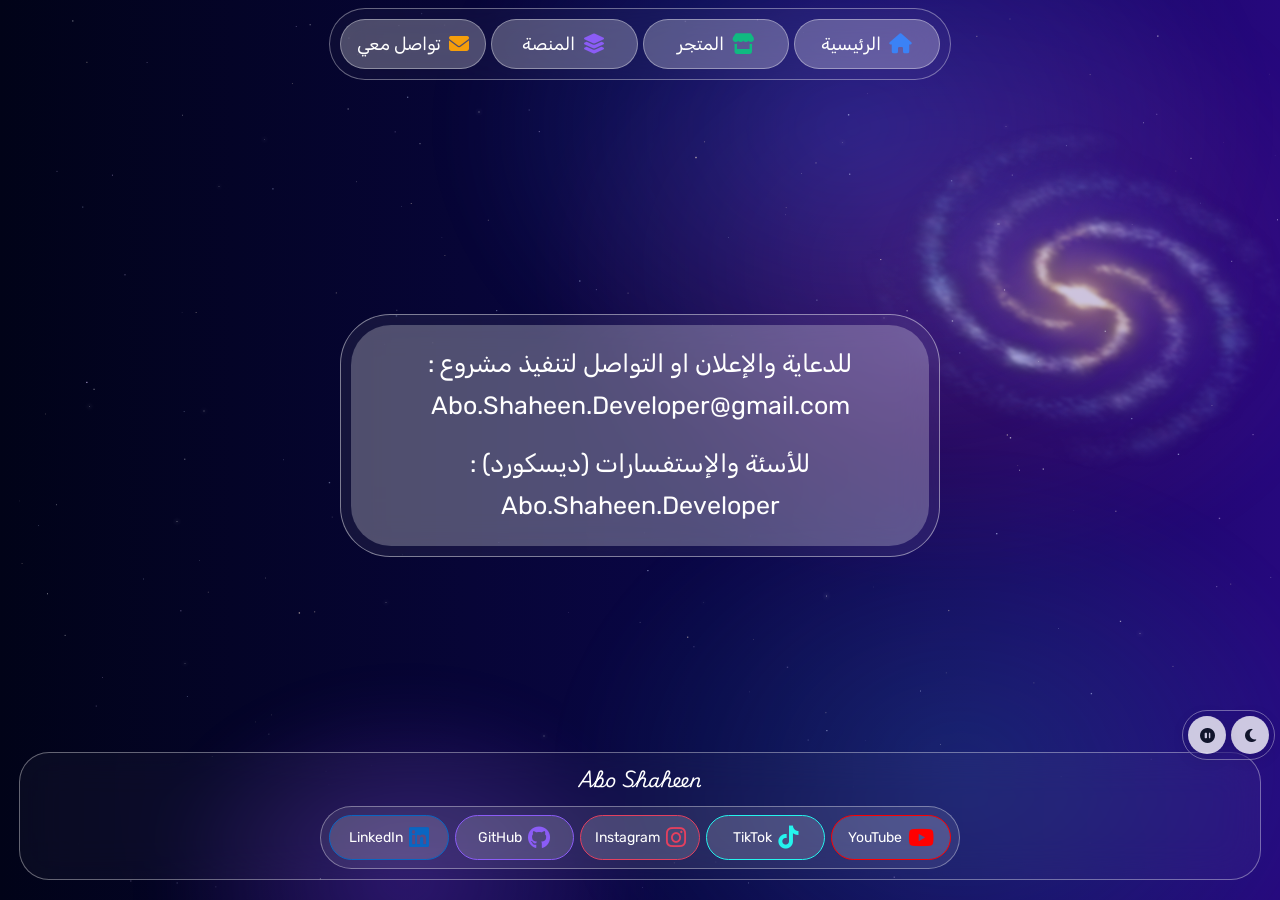
==== commit 5e290a82: "Update contact.html" ====
--- a/contact.html
+++ b/contact.html
@@ -5,7 +5,27 @@
     <meta charset="UTF-8">
     <meta name="viewport" content="width=device-width, initial-scale=1">
     <title>تواصل معي | Abo Shaheen</title>
-    <meta name="description" content="تواصل مع Abo Shaheen مطور واجهات أمامية للمواقع الإلكترونية.">
+    <meta name="description" content="مطور واجهات امامية للمواقع الإلكترونية ومتخصص في تحويل الأفكار إلى مواقع ويب احترافيه">
+    <meta name="keywords" content="Abo Shaheen, ابو شاهين">
+    <meta name="author" content="Abo Shaheen">
+    <link rel="canonical" href="https://abo-shaheen-developer.github.io/My-Portfolio/contact.html">
+
+    <!-- Open Graph (واتساب، فيسبوك، تيليجرام، لينكدإن) -->
+    <meta property="og:type" content="website">
+    <meta property="og:site_name" content="Abo Shaheen">
+    <meta property="og:locale" content="ar_AR">
+    <meta property="og:title" content="Abo Shaheen">
+    <meta property="og:description" content="مطور واجهات امامية للمواقع الإلكترونية ومتخصص في تحويل الأفكار إلى مواقع ويب احترافيه">
+    <meta property="og:url" content="https://abo-shaheen-developer.github.io/My-Portfolio/contact.html">
+    <meta property="og:image" content="https://abo-shaheen-developer.github.io/My-Portfolio/img/projects/Project1.webp">
+    <meta property="og:image:type" content="image/webp">
+    <meta property="og:image:alt" content="Abo Shaheen">
+
+    <!-- Twitter / X -->
+    <meta name="twitter:card" content="summary_large_image">
+    <meta name="twitter:title" content="Abo Shaheen">
+    <meta name="twitter:description" content="مطور واجهات امامية للمواقع الإلكترونية ومتخصص في تحويل الأفكار إلى مواقع ويب احترافيه">
+    <meta name="twitter:image" content="https://abo-shaheen-developer.github.io/My-Portfolio/img/projects/Project1.webp">
     <meta name="theme-color" content="#000633">
     <link rel="icon" type="image/png" href="img/logo.png">
 
--- a/style.css
+++ b/style.css
@@ -26,7 +26,7 @@
 
     --glass-bg: rgba(255, 255, 255, .034);               /* خلفية الزجاج الشفافة */
     --glass-border: 1px solid rgba(255, 255, 255, .363); /* حدود الزجاج */
-    --glass-blur: blur(7px);                             /* تغبيش خلفية الزجاج */
+    --glass-blur: blur(20px);                             /* تغبيش خلفية الزجاج */
 
     --surface-card: rgba(255, 255, 255, .616);           /* لون البطاقات الفاتحة داخل الأقسام */
     --surface-panel: rgba(255, 255, 255, .555);          /* لون لوحة المهارات والعناوين */
@@ -263,7 +263,8 @@
     height: calc(450 * var(--unit));                     /* نفس العرض = دائرة */
     margin: 0 auto 36px;                                 /* موبايل: توسيط + 36px تحتها */
     border: 5px solid transparent;                       /* مكان الحدود (شكلها مرسوم في ::after عشان تتضبب لوحدها) */
-    border-radius: 50%;                                  /* شكل دائري */
+    border-radius: 50%; 
+    backdrop-filter: blur(5px);                                 /* شكل دائري */
     opacity: 0;                                          /* مخفية قبل أنيميشن الدخول */
     animation: portrait-rise 1s calc(1s + var(--intro-delay)) forwards; /* تظهر وتطلع لفوق */
     transform-origin: 50% 55%;                           /* مركز التصغير مع السكرول */
@@ -282,7 +283,7 @@
     box-sizing: border-box;                              /* الحدود جوه المقاس */
     border: 5px solid rgba(255, 255, 255, .288);         /* حدود الدائرة */
     border-radius: 50%;                                  /* شكل دائري */
-    background: rgba(255, 255, 255, .103);               /* لون الدائرة الشفاف */
+    background: rgba(255, 255, 255, 0);               /* لون الدائرة الشفاف */
     -webkit-backdrop-filter: blur(var(--circle-blur));   /* تغبيش اللي ورا الدائرة (سفاري) */
     backdrop-filter: blur(var(--circle-blur));           /* تغبيش اللي ورا الدائرة */
     opacity: calc(1 - var(--portrait-progress));         /* تختفي مع السكرول */
@@ -904,6 +905,7 @@
     border: solid 1px rgba(255, 255, 255, 0.452);
     border-radius: clamp(28px, 6vw, 50px);               /* حواف تصغر على الموبايل */
     background: rgba(255, 255, 255, 0.068);
+    backdrop-filter: var(--glass-blur);
     font-size: clamp(15px, 4vw, 25px);                   /* خط يتناسب مع العرض */
     line-height: 1.7;                                    /* ارتفاع سطر مريح */
     animation: footer-slide-up .8s var(--ease-out) var(--intro-delay) backwards; /* مخفي في الأول ثم يظهر بنفس توقيت وحركة الهيدر والفوتر */
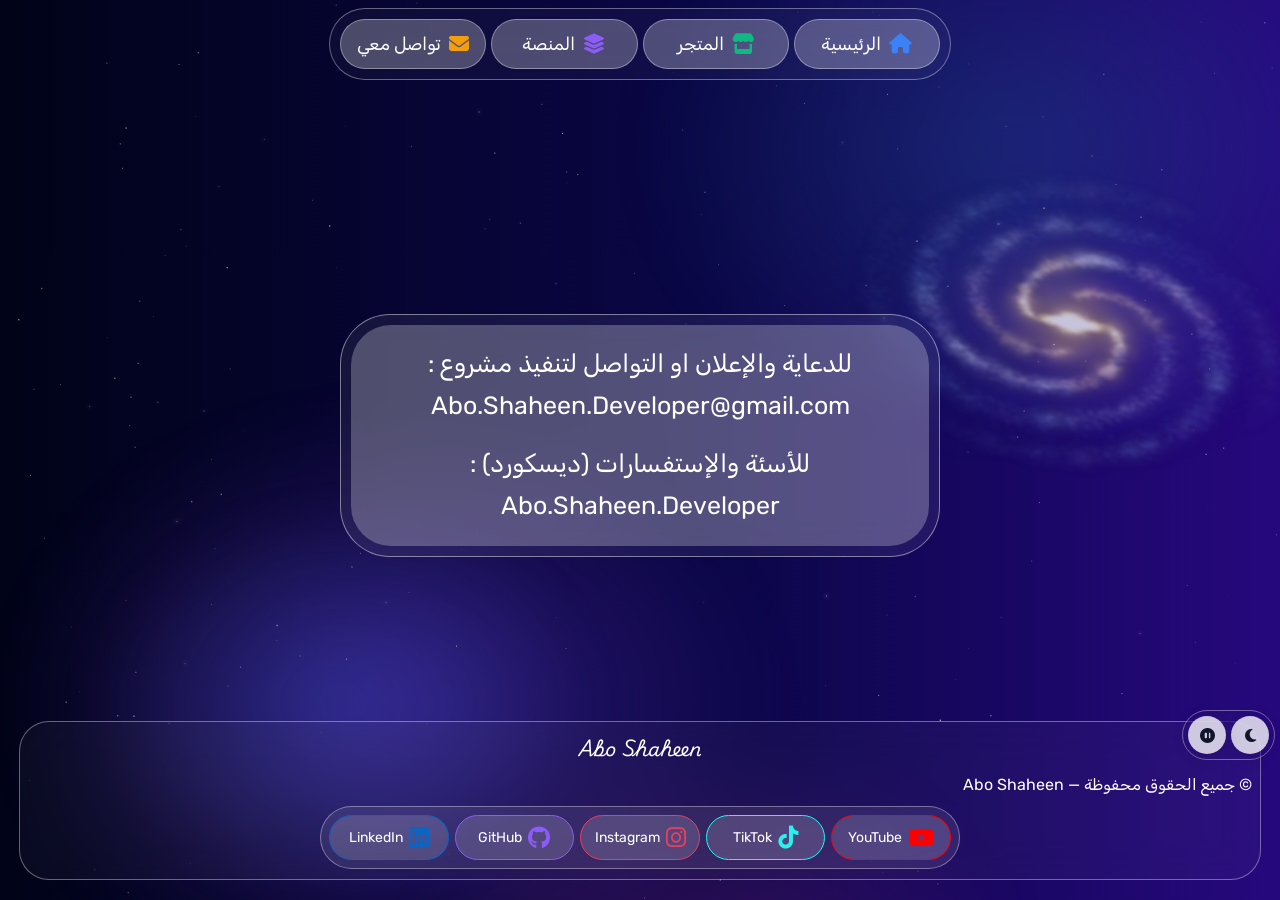
==== commit 0c0d186f: "Update contact.html" ====
--- a/contact.html
+++ b/contact.html
@@ -70,6 +70,7 @@
     <!-- ===== الفوتر (نفس فوتر الرئيسية) - ثابت في آخر الصفحة، وبيظهر مع الهيدر في نفس اللحظة ===== -->
     <footer class="site-footer site-footer--fixed">
         <h3 class="site-footer__title">Abo Shaheen</h3>
+        <span class="credit-copy">© جميع الحقوق محفوظة — <bdi dir="ltr">Abo Shaheen</bdi></span>
         <div class="social-bar">
             <button class="social-bar__button social-bar__button--youtube" type="button" data-social="youtube"><i class="social-bar__icon fa-brands fa-youtube" aria-hidden="true"></i><span class="social-bar__label">YouTube</span></button>
             <button class="social-bar__button social-bar__button--tiktok" type="button" data-social="tiktok"><i class="social-bar__icon fa-brands fa-tiktok" aria-hidden="true"></i><span class="social-bar__label">TikTok</span></button>
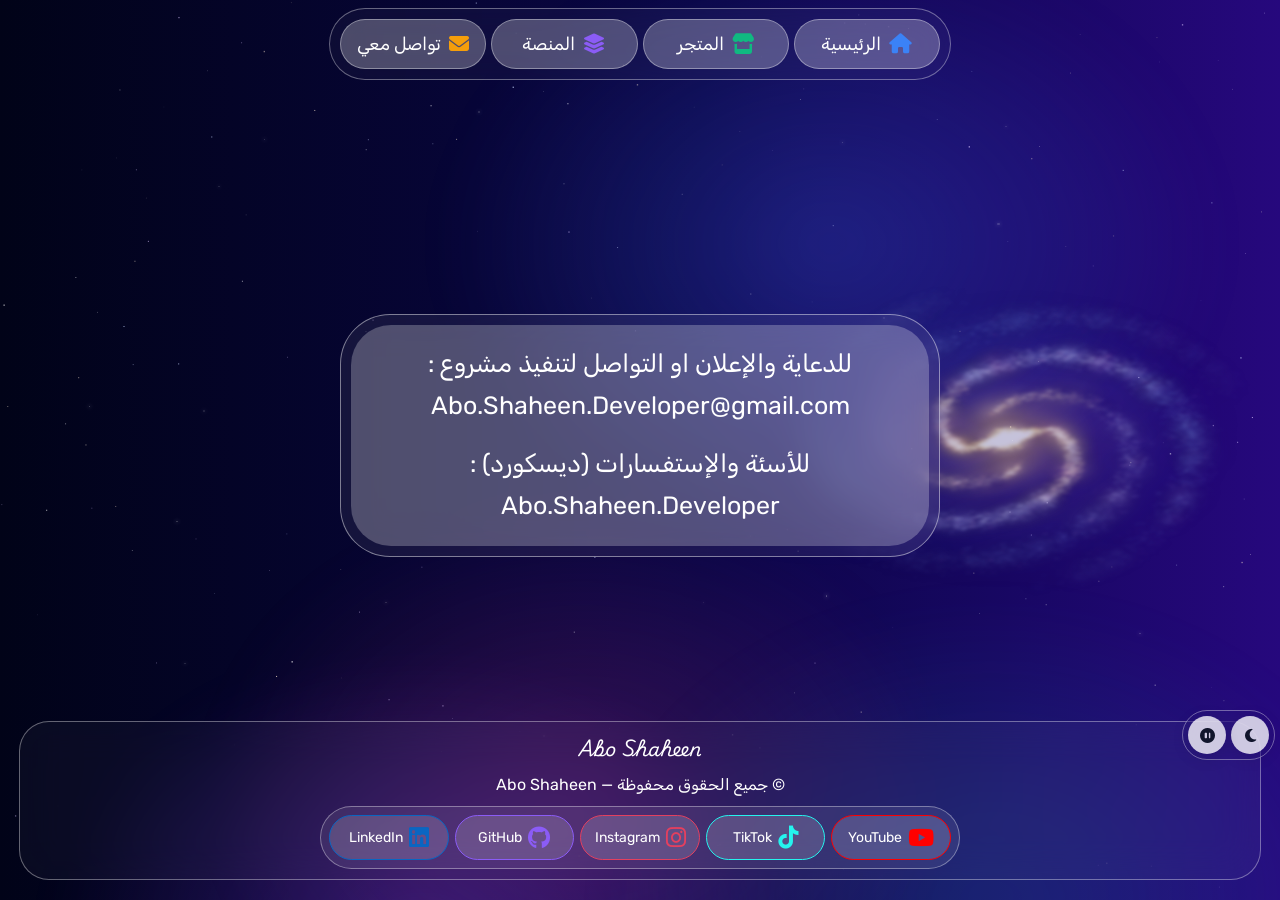
==== commit 2057be67: "Add files via upload" ====
--- a/contact.html
+++ b/contact.html
@@ -17,17 +17,28 @@
     <meta property="og:title" content="Abo Shaheen">
     <meta property="og:description" content="مطور واجهات امامية للمواقع الإلكترونية ومتخصص في تحويل الأفكار إلى مواقع ويب احترافيه">
     <meta property="og:url" content="https://abo-shaheen-developer.github.io/My-Portfolio/contact.html">
-    <meta property="og:image" content="https://abo-shaheen-developer.github.io/My-Portfolio/img/projects/Project1.webp">
-    <meta property="og:image:type" content="image/webp">
+    <meta property="og:image" content="https://abo-shaheen-developer.github.io/My-Portfolio/img/logo-512.png">
+    <meta property="og:image:type" content="image/png">
     <meta property="og:image:alt" content="Abo Shaheen">
 
     <!-- Twitter / X -->
     <meta name="twitter:card" content="summary_large_image">
     <meta name="twitter:title" content="Abo Shaheen">
     <meta name="twitter:description" content="مطور واجهات امامية للمواقع الإلكترونية ومتخصص في تحويل الأفكار إلى مواقع ويب احترافيه">
-    <meta name="twitter:image" content="https://abo-shaheen-developer.github.io/My-Portfolio/img/projects/Project1.webp">
+    <meta name="twitter:image" content="https://abo-shaheen-developer.github.io/My-Portfolio/img/logo-512.png">
     <meta name="theme-color" content="#000633">
     <link rel="icon" type="image/png" href="img/logo.png">
+    <link rel="apple-touch-icon" href="img/logo-512.png">
+    <script type="application/ld+json">
+    {
+      "@context": "https://schema.org",
+      "@type": "WebSite",
+      "name": "Abo Shaheen",
+      "url": "https://abo-shaheen-developer.github.io/My-Portfolio/",
+      "image": "https://abo-shaheen-developer.github.io/My-Portfolio/img/logo-512.png",
+      "logo": "https://abo-shaheen-developer.github.io/My-Portfolio/img/logo-512.png"
+    }
+    </script>
 
     <link rel="preconnect" href="https://fonts.googleapis.com">
     <link rel="preconnect" href="https://fonts.gstatic.com" crossorigin>
@@ -89,4 +100,4 @@
     <script src="script.js" defer></script>
 </body>
 
-</html>
+</html>
--- a/style.css
+++ b/style.css
@@ -1920,3 +1920,7 @@
 
 html.no-effects .scroll-hint__chevron:nth-child(2) { animation-delay: .2s !important; }
 html.no-effects .scroll-hint__chevron:nth-child(3) { animation-delay: .4s !important; }
+
+.credit-copy {
+    text-align: center;
+}
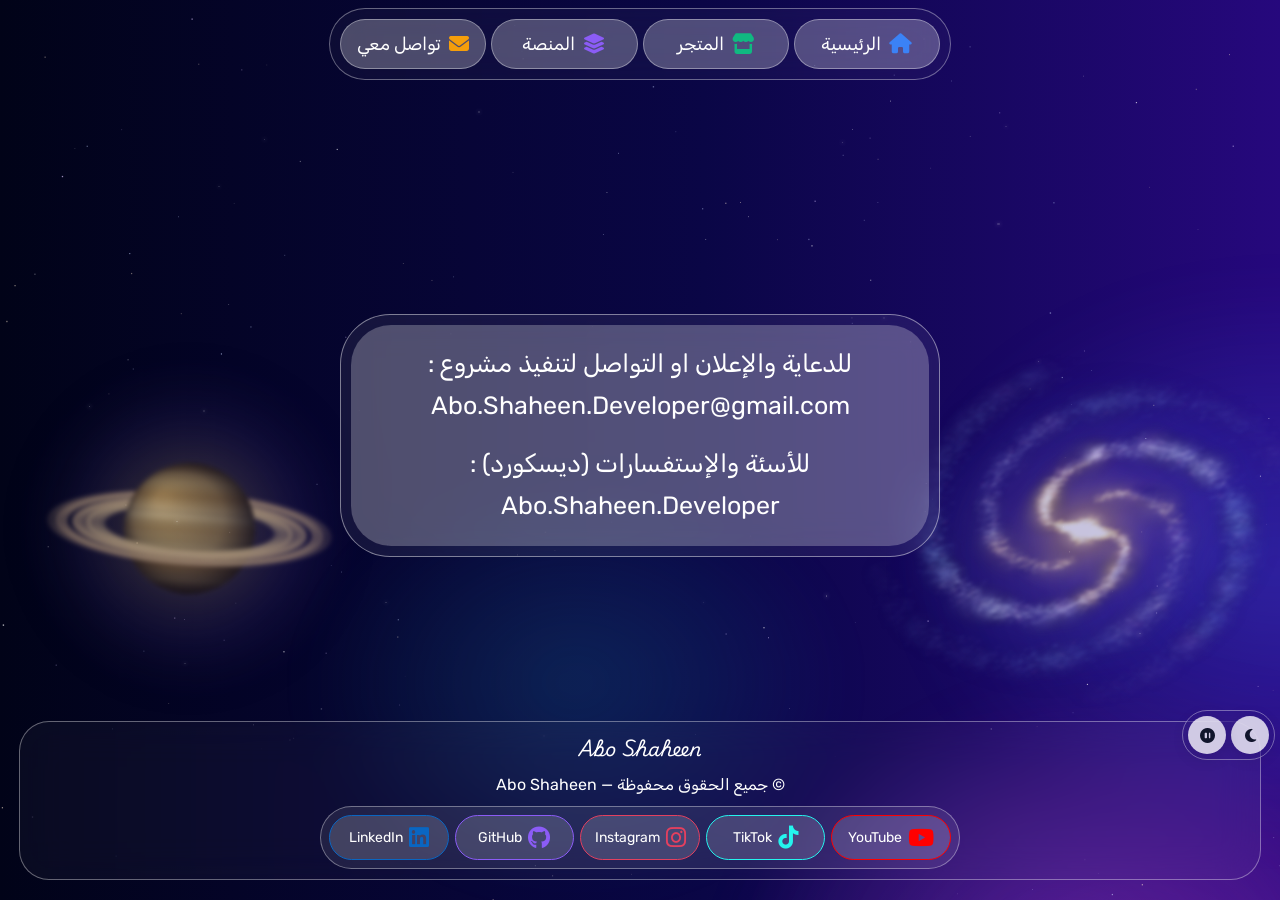
==== commit 3321e585: "Add files via upload" ====
--- a/contact.html
+++ b/contact.html
@@ -27,7 +27,9 @@
     <meta name="twitter:description" content="مطور واجهات امامية للمواقع الإلكترونية ومتخصص في تحويل الأفكار إلى مواقع ويب احترافيه">
     <meta name="twitter:image" content="https://abo-shaheen-developer.github.io/My-Portfolio/img/logo-512.png">
     <meta name="theme-color" content="#000633">
-    <link rel="icon" type="image/png" href="img/logo.png">
+    <link rel="icon" href="favicon.ico" sizes="any">
+    <link rel="icon" type="image/png" sizes="48x48" href="img/favicon-48.png">
+    <link rel="icon" type="image/png" sizes="192x192" href="img/logo.png">
     <link rel="apple-touch-icon" href="img/logo-512.png">
     <script type="application/ld+json">
     {
@@ -55,6 +57,7 @@
         <div class="cosmos__nebulae"></div>
         <canvas class="cosmos__dust"></canvas>
         <div class="cosmos__body cosmos__body--galaxy"><div class="cosmos__tilt"><canvas class="cosmos__canvas"></canvas></div></div>
+        <div class="cosmos__body cosmos__body--saturn"><div class="cosmos__tilt"><canvas class="cosmos__canvas"></canvas></div></div>
     </div>
 
     <!-- ===== النجوم (بيولّدها script.js) ===== -->
--- a/style.css
+++ b/style.css
@@ -687,7 +687,7 @@
     backdrop-filter: var(--glass-blur);                  /* تغبيش */
     border-radius: 16px;                                 /* زوايا ناعمة */
     cursor: pointer;                                     /* مؤشر اليد */
-    transition: background-color .25s ease, opacity .25s ease; /* هوفر وتعطيل */
+    transition: background-color var(--theme-duration, .25s) ease, color var(--theme-duration, .25s) ease, opacity .25s ease; /* هوفر وتعطيل وتبديل الثيم */
 }
 
 /* تظهر الأسهم لما JS يكتشف إن فيه مشاريع مخفية */
@@ -908,18 +908,24 @@
     backdrop-filter: var(--glass-blur);
     font-size: clamp(15px, 4vw, 25px);                   /* خط يتناسب مع العرض */
     line-height: 1.7;                                    /* ارتفاع سطر مريح */
-    animation: footer-slide-up .8s var(--ease-out) var(--intro-delay) backwards; /* مخفي في الأول ثم يظهر بنفس توقيت وحركة الهيدر والفوتر */
+    animation: glass-expand 1s var(--ease-out) var(--intro-delay) backwards; /* يبدأ شريط ضيق جدًا في النص ثم يتوسع */
 }
 
 .card {
     padding: clamp(12px, 3vw, 18px) clamp(10px, 3vw, 16px); /* حشو يتناسب مع العرض */
     border-radius: clamp(22px, 5vw, 40px);               /* حواف تصغر على الموبايل */
     background: rgba(255, 255, 255, 0.247);
+    transition: background-color var(--theme-duration, .3s) ease, color var(--theme-duration, .3s) ease; /* تبديل ناعم بين الثيمين */
 }
 
 .card p {
     margin: 0 0 .6em;                                    /* مسافة بين السطرين */
     overflow-wrap: anywhere;                             /* الإيميل الطويل ما يخرجش بره البطاقة */
+    animation: card-text-in .8s ease calc(var(--intro-delay) + .8s) backwards; /* النص يظهر بالتدريج بعد ما المربع يتوسع */
+}
+
+.card p:nth-child(2) {
+    animation-delay: calc(var(--intro-delay) + 1.05s);   /* السطر التاني بعد الأول بشوية */
 }
 
 .card p:last-child {
@@ -1233,6 +1239,11 @@
     animation: cosmos-spin var(--spin, 240s) linear infinite; /* دوران بطيء */
 }
 
+/* زحل: بدل اللفة الكاملة، يتمايل ويطفو ببطء (الحلقات لو لفت لفة كاملة هتبان غلط) */
+.cosmos__body--saturn .cosmos__canvas {
+    animation: saturn-float var(--sway, 46s) ease-in-out infinite alternate; /* تمايل + طفو هادي */
+}
+
 /* ظهور الفضاء (المجرة والخلفية والنجوم) بسلاسة عند فتح الصفحة */
 @keyframes space-fade-in {
     from { opacity: 0; }                                 /* مخفي */
@@ -1242,6 +1253,12 @@
 /* دوران كامل */
 @keyframes cosmos-spin {
     to { transform: rotate(360deg); }                    /* لفة كاملة */
+}
+
+/* تمايل زحل وطفوه */
+@keyframes saturn-float {
+    from { transform: translate3d(-1.2%, -2.5%, 0) rotate(-7deg); }  /* البداية */
+    to { transform: translate3d(1.2%, 2.5%, 0) rotate(7deg); }       /* النهاية */
 }
 
 /* انجراف السديم */
@@ -1261,6 +1278,7 @@
     .cosmos,
     .stars,
     .cosmos__canvas,
+    .cosmos__body--saturn .cosmos__canvas,
     .cosmos__nebula,
     .cosmos__dust { animation: none; }                   /* إيقاف الحركات */
 }
@@ -1313,6 +1331,38 @@
     color: #f8faff;                                      /* نص فاتح */
 }
 
+/* أسهم الانتقال بين المشاريع في الثيم الداكن */
+html.theme-dark .projects-slider__arrow {
+    color: #f4f6ff;                                      /* سهم فاتح */
+    background: rgba(28, 33, 55, .86);                   /* زجاج داكن */
+    box-shadow: 0 4px 18px rgba(0, 0, 0, .45);           /* ظل بدل التوهج الأبيض */
+}
+
+html.theme-dark .projects-slider__arrow:hover:not(:disabled) {
+    background: rgba(48, 56, 92, .95);                   /* أفتح شوية عند الهوفر */
+}
+
+html.theme-dark .projects-slider__arrow:focus-visible {
+    outline-color: #aab4ff;                              /* إطار تركيز مناسب للداكن */
+}
+
+/* صفحة التواصل في الثيم الداكن: الإطار الزجاجي والمربع اللي فيه البريد */
+html.theme-dark .glass {
+    border-color: rgba(180, 190, 255, .24);              /* حدود زجاج داكنة */
+    background: rgba(12, 15, 30, .45);                   /* زجاج داكن */
+}
+
+html.theme-dark .card {
+    background: rgba(25, 29, 48, .94);                   /* نفس لون البطاقات الداكنة */
+    color: #f4f6ff;                                      /* نص فاتح */
+}
+
+/* هوفر الأزرار العائمة في الثيم الداكن: ظل داكن بدل التوهج الأبيض */
+html.theme-dark:not(.no-effects) .floating-toolbar__button:hover {
+    background-color: rgba(40, 47, 78, .98);             /* داكن أفتح شوية */
+    box-shadow: 0 0 10px 2px rgba(0, 0, 0, .75), 0 0 26px 6px rgba(5, 8, 30, .7); /* ظل داكن */
+}
+
 /* الأزرار العائمة في الثيم الداكن */
 html.theme-dark .floating-toolbar__button {
     background: rgba(28, 33, 55, .96);                   /* خلفية داكنة */
@@ -1393,6 +1443,19 @@
 @keyframes button-slide-up {
     from { transform: translateY(40px); opacity: 0; }    /* بداية: تحت وشفاف */
     to   { transform: translateY(0);    opacity: 1; }    /* نهاية: في مكانه */
+}
+
+/* مربع التواصل: يبدأ ضيق جدًا في منتصف مكانه ثم يتوسع للعرض الكامل (قص بدل تغيير العرض عشان الارتفاع ما يتغيرش) */
+@keyframes glass-expand {
+    from { clip-path: inset(0 calc(50% - 26px) round clamp(28px, 6vw, 50px)); opacity: 0; } /* شريط عرضه ~52px */
+    20%  { opacity: 1; }                                 /* يظهر الشريط الأول */
+    to   { clip-path: inset(0 0 round clamp(28px, 6vw, 50px)); opacity: 1; }  /* العرض الكامل */
+}
+
+/* ظهور تدريجي لنص مربع التواصل */
+@keyframes card-text-in {
+    from { opacity: 0; transform: translateY(8px); }     /* مخفي وتحت شوية */
+    to   { opacity: 1; transform: translateY(0); }       /* ظاهر في مكانه */
 }
 
 /* الفوتر (صفحة التواصل) يطلع من تحت: عكس الهيدر بنفس المدة */
@@ -1545,7 +1608,8 @@
     .site-header,
     .site-header__button,
     .site-footer--fixed,
-    .glass {
+    .glass,
+    .card p {
         opacity: 1 !important;                           /* ظاهرة دايمًا */
         animation: none !important;                      /* بدون حركة دخول */
     }
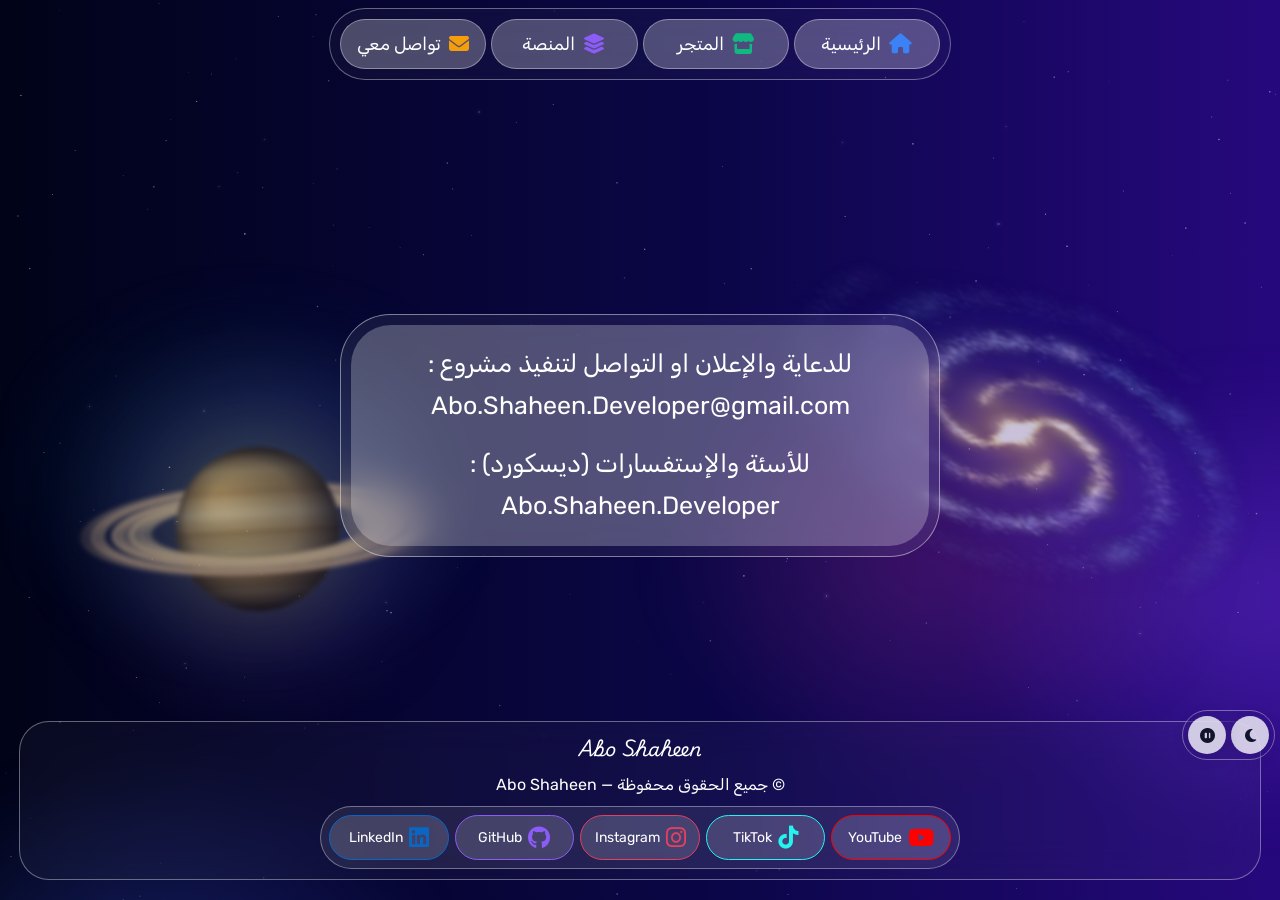
==== commit 52fac5f6: "Add files via upload" ====
--- a/contact.html
+++ b/contact.html
@@ -5,6 +5,7 @@
     <meta charset="UTF-8">
     <meta name="viewport" content="width=device-width, initial-scale=1">
     <title>تواصل معي | Abo Shaheen</title>
+    <meta name="robots" content="noimageindex, max-image-preview:none">
     <meta name="description" content="مطور واجهات امامية للمواقع الإلكترونية ومتخصص في تحويل الأفكار إلى مواقع ويب احترافيه">
     <meta name="keywords" content="Abo Shaheen, ابو شاهين">
     <meta name="author" content="Abo Shaheen">
--- a/style.css
+++ b/style.css
@@ -316,6 +316,14 @@
     filter: opacity(calc(1 - var(--portrait-progress))); /* تختفي مع السكرول */
 }
 
+/* الصورة كخلفية CSS (مش <img>) عشان جوجل ما يختارهاش كصورة مصغّرة جنب الرابط */
+.hero__glow,
+.hero__photo {
+    display: block;                                      /* عنصر عادي بدل img */
+    aspect-ratio: 900 / 1105;                            /* نفس نسبة الصورة الأصلية */
+    background: url("img/me2.webp") center / 100% 100% no-repeat; /* صورة الشخص */
+}
+
 /* نسخة بيضاء مبلورة من الشخصية: توهج يتبع حدود الجسم */
 .hero__glow {
     position: absolute;                                  /* فوق الدائرة */
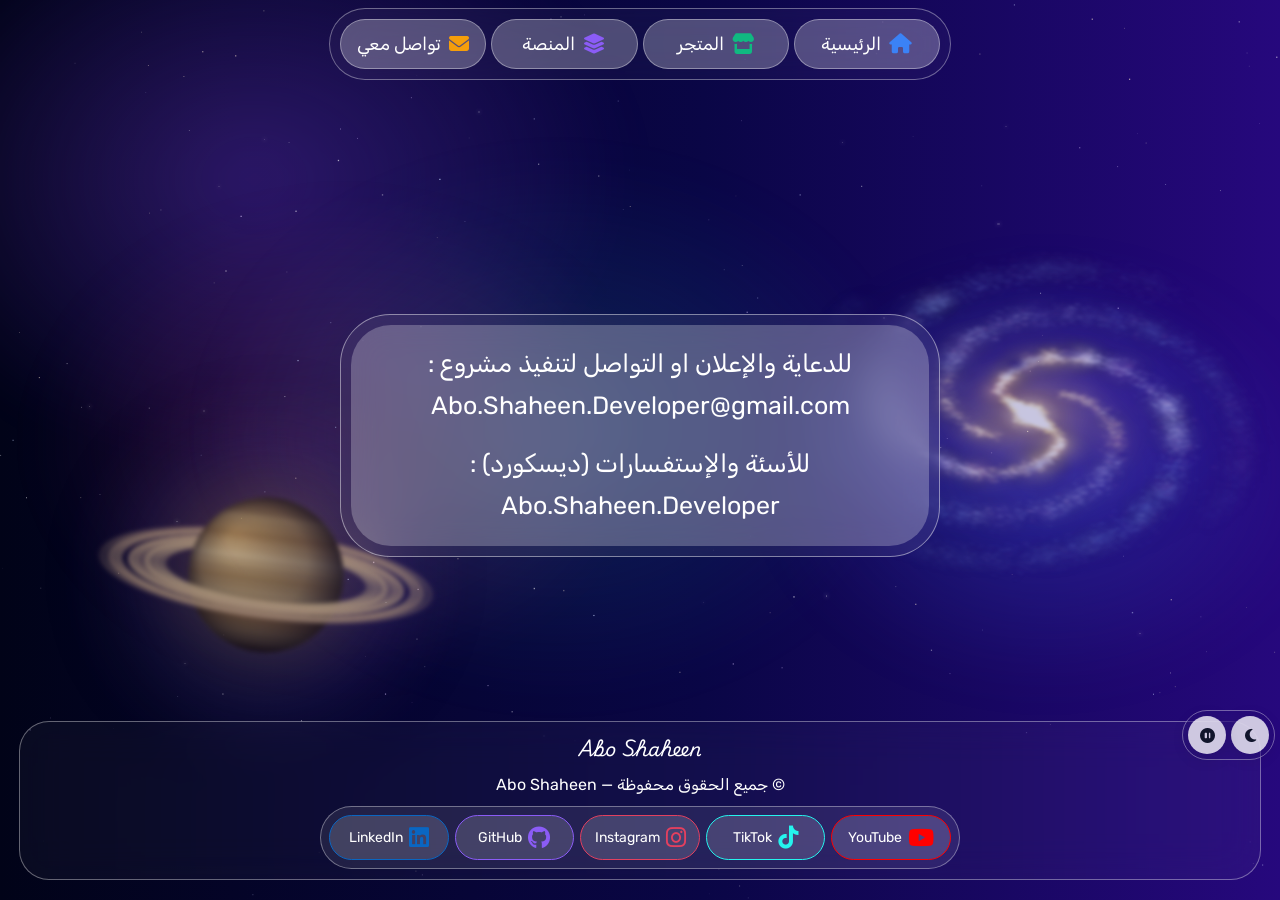
==== commit 7d8d44bb: "Add files via upload" ====
--- a/contact.html
+++ b/contact.html
@@ -49,7 +49,7 @@
         href="https://fonts.googleapis.com/css2?family=Playwrite+DK+Loopet:wght@100..400&family=Rubik:wght@300..900&display=swap">
     <link rel="stylesheet" href="https://cdnjs.cloudflare.com/ajax/libs/font-awesome/6.5.1/css/all.min.css">
 
-    <link rel="stylesheet" href="style.css">
+    <link rel="stylesheet" href="style.css?v=3">
 </head>
 
 <body>
--- a/style.css
+++ b/style.css
@@ -1813,8 +1813,8 @@
 
 /* ==========================================================================
    14) إيقاف التأثيرات (بيتفعل بإضافة .no-effects على <html> من زر إيقاف التأثيرات)
-   - بيوقف السكرول الناعم وكل الحركات والتدرجات اللونية
-   - الخلفية بتبقى التدرج الثابت اللي تحت، والضغط على الزر تاني بيرجّع كل حاجة
+   - بيوقف السكرول الناعم وكل الحركات
+   - الخلفية بتفضل تدرج الثيم (فاتح/داكن) زي المنصة، والضغط على الزر تاني بيرجّع كل حاجة
    ========================================================================== */
 
 /* موضع زر التأثيرات في صفحة التواصل: فوق الفوتر الثابت */
@@ -1850,15 +1850,12 @@
     animation: tech-float var(--float-duration) ease-in-out infinite alternate !important;
 }
 
-/* ---------- الخلفية: التدرج الثابت المطلوب فقط ---------- */
-html.no-effects::before {
-    background: none;                                    /* إلغاء تدرج الفضاء */
-    background-image: linear-gradient(to right, rgb(0, 6, 51), rgb(55, 0, 255)); /* التدرج الثابت */
-    opacity: 1 !important;                               /* ظاهرة حتى في الثيم الداكن */
-}
-
+/* ---------- الخلفية ----------
+   نفس خلفية المنصة عند إيقاف التأثيرات: تدرج الثيم الفاتح أو الداكن زي ما هو (html::before / html::after
+   وقواعد .theme-dark اللي فوق)، والتبديل بينهم فوري. */
+html.no-effects::before,
 html.no-effects::after {
-    opacity: 0 !important;                               /* إخفاء خلفية الثيم الداكن */
+    transition: none !important;                         /* تبديل الثيم فوري بدون انتقال */
 }
 
 /* الفضاء والنجوم والسدم مخفية */
